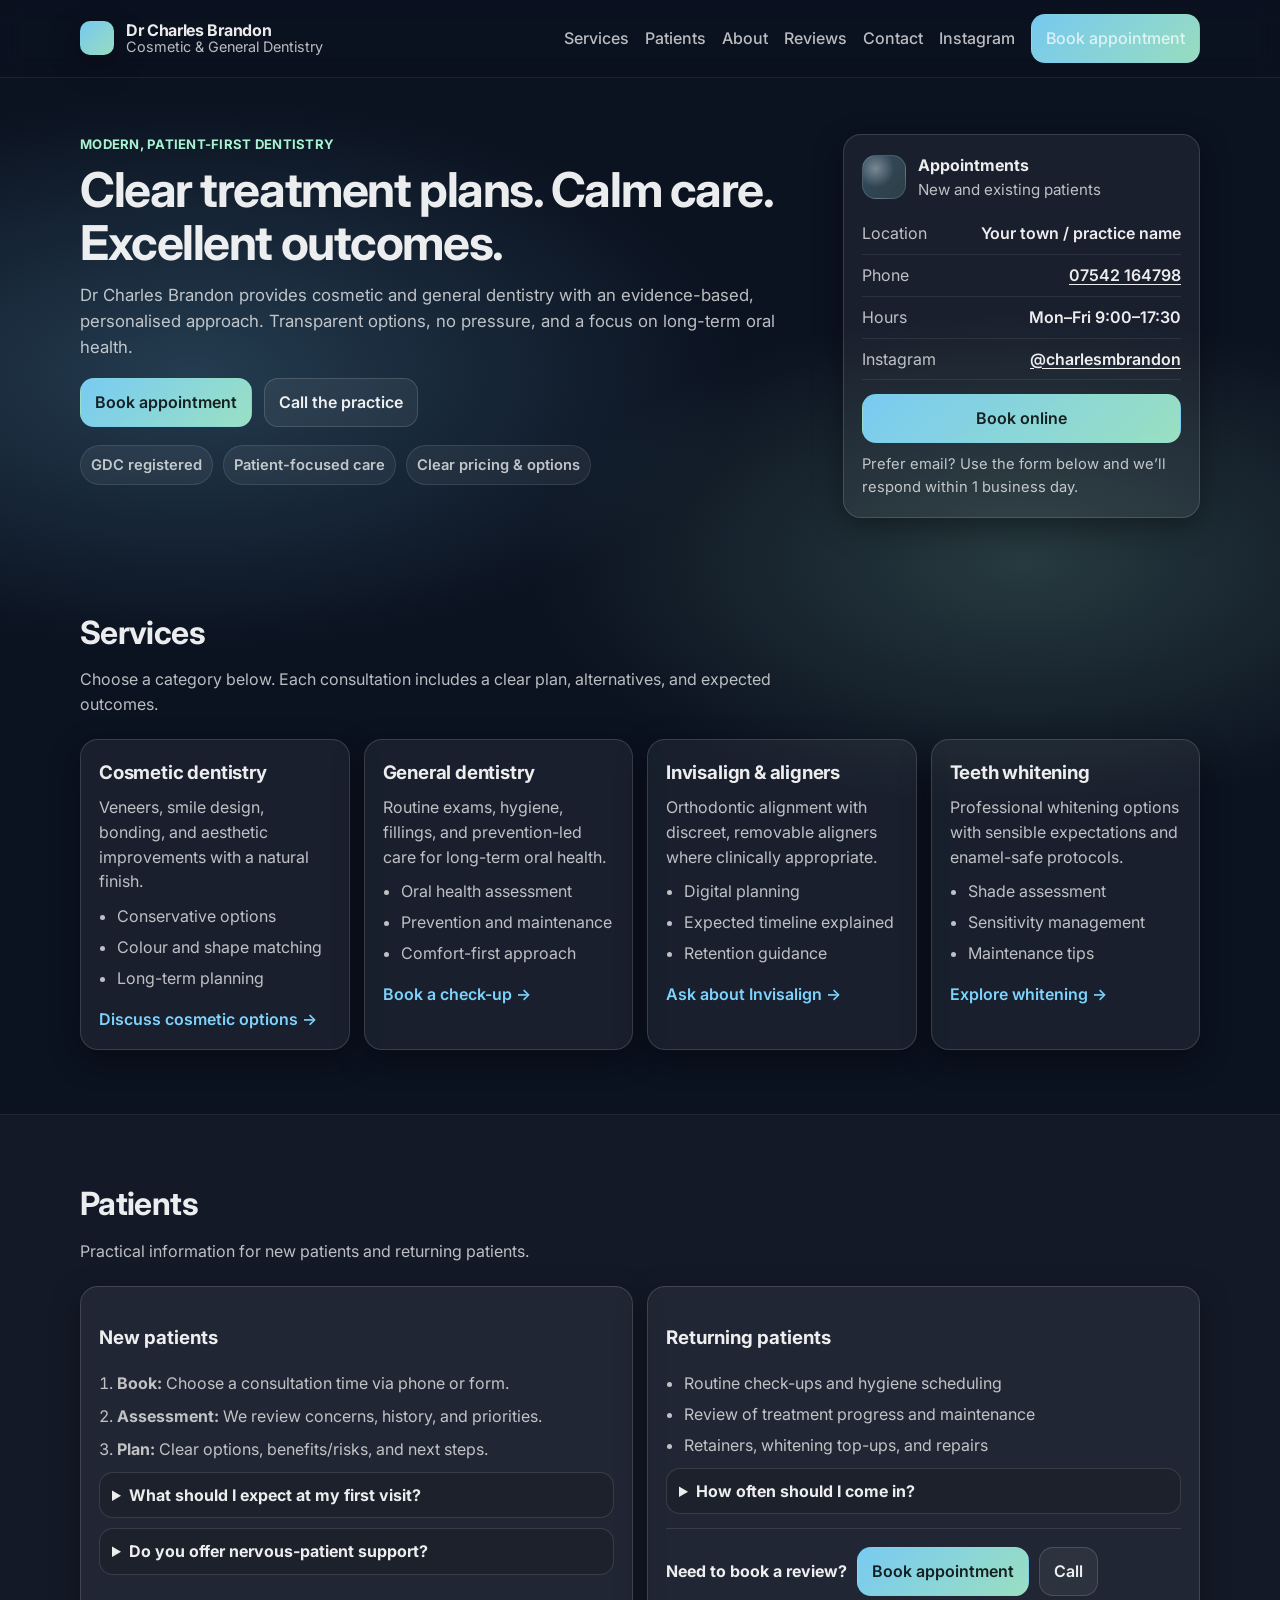
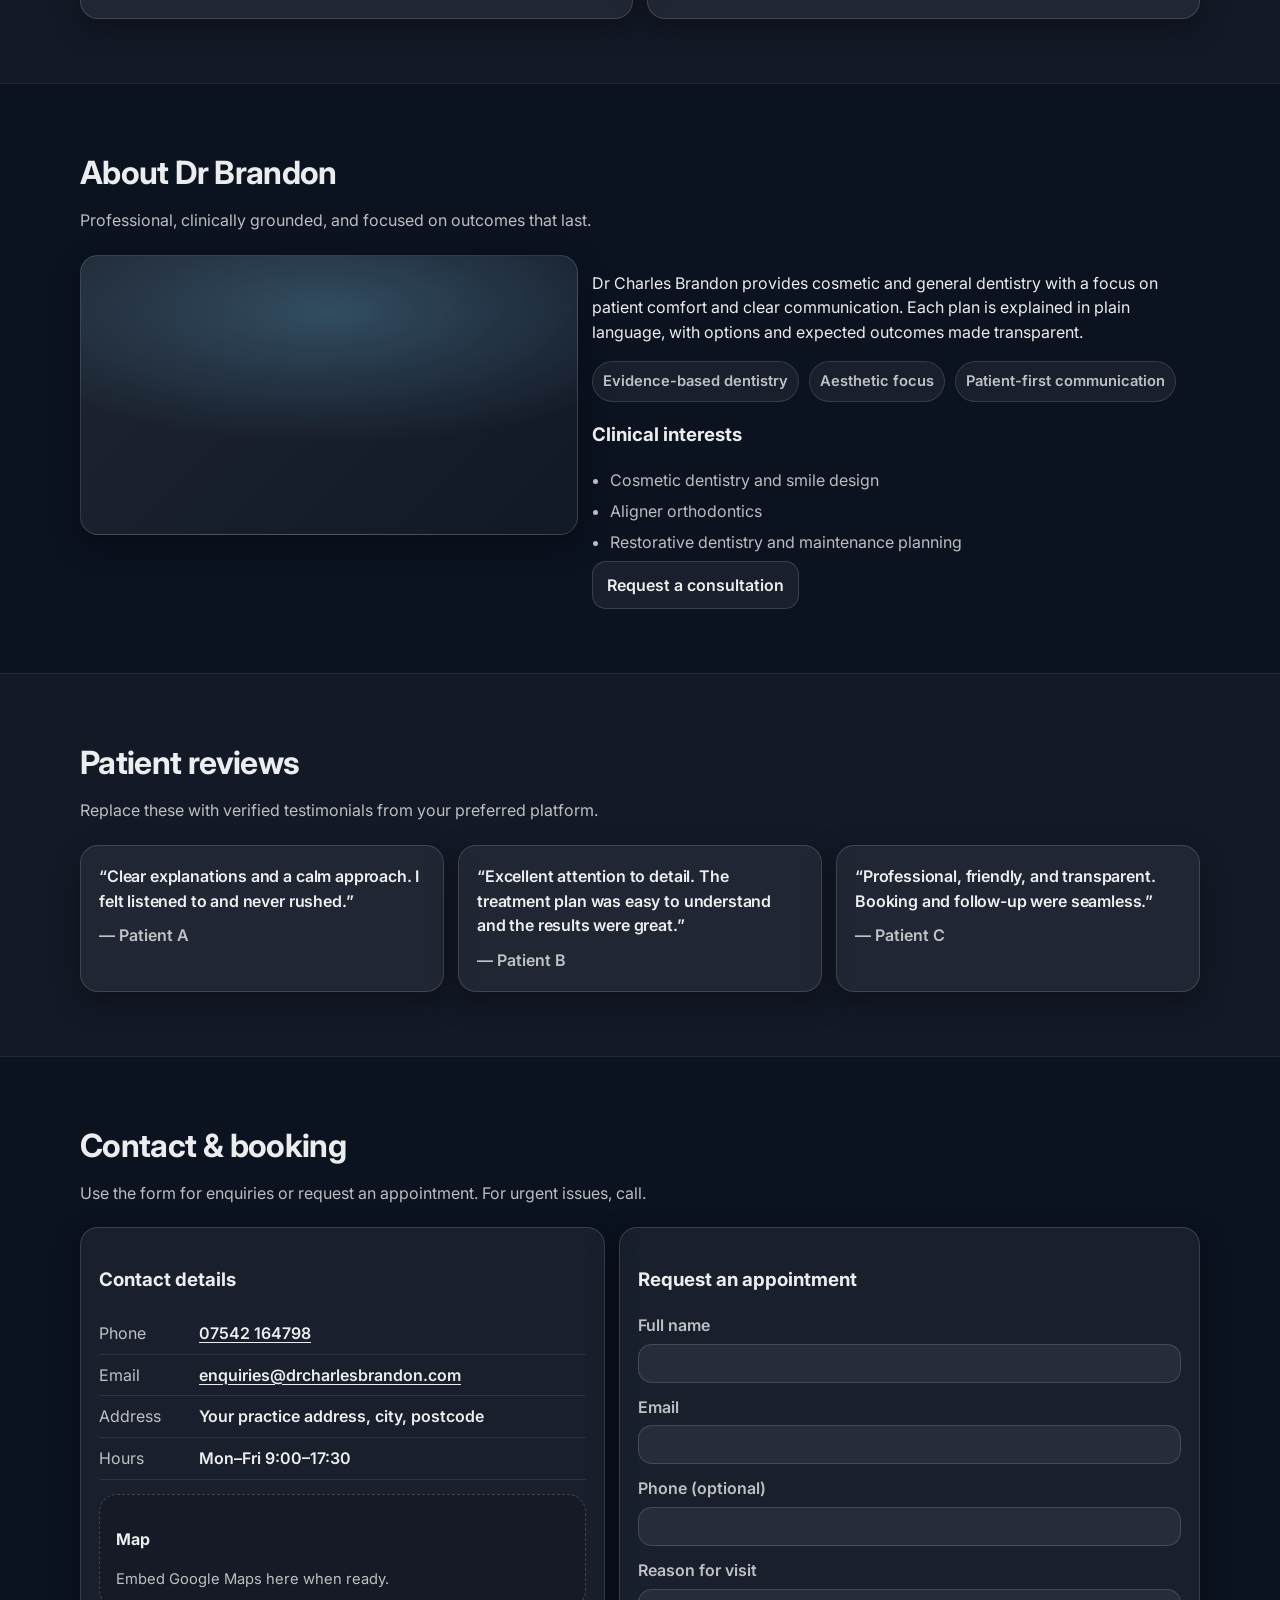
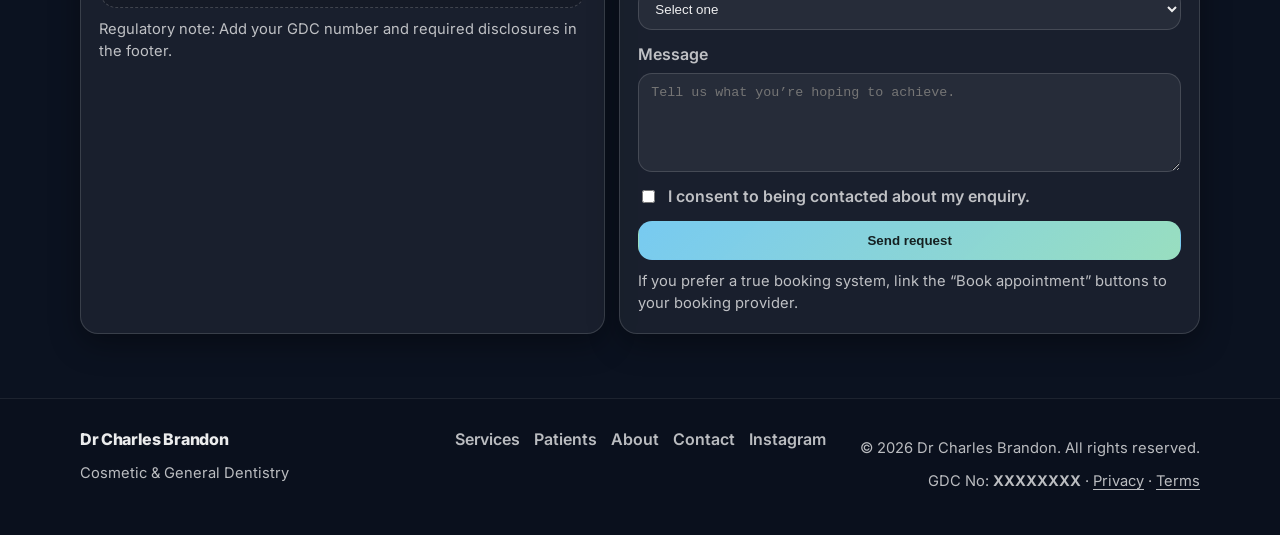
==== index.html @ eb9c47a7 "Add files via upload" ====
<!doctype html>
<html lang="en">
<head>
  <meta charset="utf-8" />
  <meta name="viewport" content="width=device-width,initial-scale=1" />
  <meta name="description" content="Dr Charles Brandon — Cosmetic & General Dentistry. Patient-focused care, clear treatment plans, and modern dentistry." />
  <title>Dr Charles Brandon | Cosmetic & General Dentistry</title>

  <meta property="og:title" content="Dr Charles Brandon | Cosmetic & General Dentistry" />
  <meta property="og:description" content="Patient-focused care, clear treatment plans, and modern dentistry." />
  <meta property="og:type" content="website" />

  <link rel="preconnect" href="https://fonts.googleapis.com">
  <link rel="preconnect" href="https://fonts.gstatic.com" crossorigin>
  <link href="https://fonts.googleapis.com/css2?family=Inter:wght@400;500;600;700&display=swap" rel="stylesheet">

  <link rel="stylesheet" href="styles.css" />
  <script defer src="script.js"></script>

  <!-- Schema: Update details (address, phone, etc.) -->
  <script type="application/ld+json">
  {
    "@context": "https://schema.org",
    "@type": "Dentist",
    "name": "Dr Charles Brandon",
    "url": "https://drcharlesbrandon.com/",
    "telephone": "+447542164798",
    "address": {
      "@type": "PostalAddress",
      "streetAddress": "Your Street Address",
      "addressLocality": "Your Town/City",
      "postalCode": "Your Postcode",
      "addressCountry": "GB"
    },
    "areaServed": "United Kingdom",
    "medicalSpecialty": "Dentistry"
  }
  </script>
</head>

<body>
  <a class="skip-link" href="#main">Skip to content</a>

  <header class="site-header" data-header>
    <div class="container header-inner">
      <a class="brand" href="#top" aria-label="Dr Charles Brandon homepage">
        <span class="brand-mark" aria-hidden="true"></span>
        <span class="brand-text">
          <span class="brand-name">Dr Charles Brandon</span>
          <span class="brand-sub">Cosmetic & General Dentistry</span>
        </span>
      </a>

      <button class="nav-toggle" type="button" aria-expanded="false" aria-controls="site-nav">
        <span class="sr-only">Open navigation</span>
        <span class="nav-toggle-lines" aria-hidden="true"></span>
      </button>

      <nav id="site-nav" class="site-nav" aria-label="Primary">
        <a href="#services">Services</a>
        <a href="#patients">Patients</a>
        <a href="#about">About</a>
        <a href="#reviews">Reviews</a>
        <a href="#contact">Contact</a>
        <a href="https://www.instagram.com/charlesmbrandon/" target="_blank" rel="noopener">Instagram</a>
        <a class="btn btn-primary" href="#contact" data-cta="book">Book appointment</a>
      </nav>
    </div>
  </header>

  <main id="main">
    <!-- HERO -->
    <section id="top" class="hero">
      <div class="container hero-grid">
        <div class="hero-copy">
          <p class="kicker">Modern, patient-first dentistry</p>
          <h1>Clear treatment plans. Calm care. Excellent outcomes.</h1>
          <p class="lead">
            Dr Charles Brandon provides cosmetic and general dentistry with an evidence-based, personalised approach.
            Transparent options, no pressure, and a focus on long-term oral health.
          </p>

          <div class="hero-actions">
            <a class="btn btn-primary" href="#contact" data-cta="book">Book appointment</a>
            <a class="btn btn-secondary" href="tel:+447542164798" data-cta="call">Call the practice</a>
          </div>

          <ul class="trust-badges" aria-label="Trust signals">
            <li>GDC registered</li>
            <li>Patient-focused care</li>
            <li>Clear pricing & options</li>
          </ul>
        </div>

        <div class="hero-card" aria-label="Quick info card">
          <div class="hero-card-top">
            <div class="avatar" aria-hidden="true"></div>
            <div>
              <p class="hero-card-title">Appointments</p>
              <p class="hero-card-sub">New and existing patients</p>
            </div>
          </div>

          <dl class="quick-info">
            <div>
              <dt>Location</dt>
              <dd>Your town / practice name</dd>
            </div>
            <div>
              <dt>Phone</dt>
              <dd><a href="tel:+447542164798">07542 164798</a></dd>
            </div>
            <div>
              <dt>Hours</dt>
              <dd>Mon–Fri 9:00–17:30</dd>
            </div>
          
              <div>
                <dt>Instagram</dt>
                <dd><a href="https://www.instagram.com/charlesmbrandon/" target="_blank" rel="noopener">@charlesmbrandon</a></dd>
              </div>
            </dl>

          <a class="btn btn-primary btn-block" href="#contact">Book online</a>
          <p class="fineprint">Prefer email? Use the form below and we’ll respond within 1 business day.</p>
        </div>
      </div>
    </section>

    <!-- SERVICES -->
    <section id="services" class="section">
      <div class="container">
        <div class="section-head">
          <h2>Services</h2>
          <p>Choose a category below. Each consultation includes a clear plan, alternatives, and expected outcomes.</p>
        </div>

        <div class="cards-grid">
          <article class="card">
            <h3>Cosmetic dentistry</h3>
            <p>Veneers, smile design, bonding, and aesthetic improvements with a natural finish.</p>
            <ul class="bullets">
              <li>Conservative options</li>
              <li>Colour and shape matching</li>
              <li>Long-term planning</li>
            </ul>
            <a class="text-link" href="#contact">Discuss cosmetic options →</a>
          </article>

          <article class="card">
            <h3>General dentistry</h3>
            <p>Routine exams, hygiene, fillings, and prevention-led care for long-term oral health.</p>
            <ul class="bullets">
              <li>Oral health assessment</li>
              <li>Prevention and maintenance</li>
              <li>Comfort-first approach</li>
            </ul>
            <a class="text-link" href="#contact">Book a check-up →</a>
          </article>

          <article class="card">
            <h3>Invisalign & aligners</h3>
            <p>Orthodontic alignment with discreet, removable aligners where clinically appropriate.</p>
            <ul class="bullets">
              <li>Digital planning</li>
              <li>Expected timeline explained</li>
              <li>Retention guidance</li>
            </ul>
            <a class="text-link" href="#contact">Ask about Invisalign →</a>
          </article>

          <article class="card">
            <h3>Teeth whitening</h3>
            <p>Professional whitening options with sensible expectations and enamel-safe protocols.</p>
            <ul class="bullets">
              <li>Shade assessment</li>
              <li>Sensitivity management</li>
              <li>Maintenance tips</li>
            </ul>
            <a class="text-link" href="#contact">Explore whitening →</a>
          </article>
        </div>
      </div>
    </section>

    <!-- PATIENTS -->
    <section id="patients" class="section section-alt">
      <div class="container">
        <div class="section-head">
          <h2>Patients</h2>
          <p>Practical information for new patients and returning patients.</p>
        </div>

        <div class="two-col">
          <div class="panel">
            <h3>New patients</h3>
            <ol class="steps">
              <li><strong>Book:</strong> Choose a consultation time via phone or form.</li>
              <li><strong>Assessment:</strong> We review concerns, history, and priorities.</li>
              <li><strong>Plan:</strong> Clear options, benefits/risks, and next steps.</li>
            </ol>

            <details class="faq">
              <summary>What should I expect at my first visit?</summary>
              <p>
                A calm, structured consultation. We’ll discuss your goals, examine oral health, and recommend options.
                You’ll leave with a clear plan and cost estimates.
              </p>
            </details>

            <details class="faq">
              <summary>Do you offer nervous-patient support?</summary>
              <p>
                Yes. We can plan for comfort, explain each step, and go at your pace.
                Please mention any anxiety when booking so we can accommodate.
              </p>
            </details>
          </div>

          <div class="panel">
            <h3>Returning patients</h3>
            <ul class="bullets">
              <li>Routine check-ups and hygiene scheduling</li>
              <li>Review of treatment progress and maintenance</li>
              <li>Retainers, whitening top-ups, and repairs</li>
            </ul>

            <details class="faq">
              <summary>How often should I come in?</summary>
              <p>
                Most patients benefit from check-ups every 6–12 months. Hygiene frequency varies by risk factors and
                gum health—your clinician will advise.
              </p>
            </details>

            <div class="cta-box">
              <p><strong>Need to book a review?</strong></p>
              <a class="btn btn-primary" href="#contact">Book appointment</a>
              <a class="btn btn-secondary" href="tel:+447542164798">Call</a>
            </div>
          </div>
        </div>
      </div>
    </section>

    <!-- ABOUT -->
    <section id="about" class="section">
      <div class="container">
        <div class="section-head">
          <h2>About Dr Brandon</h2>
          <p>Professional, clinically grounded, and focused on outcomes that last.</p>
        </div>

        <div class="about-grid">
          <div class="about-photo" role="img" aria-label="Portrait placeholder for Dr Charles Brandon"></div>

          <div class="about-copy">
            <p>
              Dr Charles Brandon provides cosmetic and general dentistry with a focus on patient comfort and clear communication.
              Each plan is explained in plain language, with options and expected outcomes made transparent.
            </p>

            <div class="pill-row" aria-label="Highlights">
              <span class="pill">Evidence-based dentistry</span>
              <span class="pill">Aesthetic focus</span>
              <span class="pill">Patient-first communication</span>
            </div>

            <h3>Clinical interests</h3>
            <ul class="bullets">
              <li>Cosmetic dentistry and smile design</li>
              <li>Aligner orthodontics</li>
              <li>Restorative dentistry and maintenance planning</li>
            </ul>

            <a class="btn btn-secondary" href="#contact">Request a consultation</a>
          </div>
        </div>
      </div>
    </section>

    <!-- REVIEWS -->
    <section id="reviews" class="section section-alt">
      <div class="container">
        <div class="section-head">
          <h2>Patient reviews</h2>
          <p>Replace these with verified testimonials from your preferred platform.</p>
        </div>

        <div class="quotes-grid">
          <figure class="quote">
            <blockquote>
              “Clear explanations and a calm approach. I felt listened to and never rushed.”
            </blockquote>
            <figcaption>— Patient A</figcaption>
          </figure>

          <figure class="quote">
            <blockquote>
              “Excellent attention to detail. The treatment plan was easy to understand and the results were great.”
            </blockquote>
            <figcaption>— Patient B</figcaption>
          </figure>

          <figure class="quote">
            <blockquote>
              “Professional, friendly, and transparent. Booking and follow-up were seamless.”
            </blockquote>
            <figcaption>— Patient C</figcaption>
          </figure>
        </div>
      </div>
    </section>

    <!-- CONTACT -->
    <section id="contact" class="section">
      <div class="container">
        <div class="section-head">
          <h2>Contact & booking</h2>
          <p>Use the form for enquiries or request an appointment. For urgent issues, call.</p>
        </div>

        <div class="contact-grid">
          <div class="panel">
            <h3>Contact details</h3>
            <dl class="contact-dl">
              <div>
                <dt>Phone</dt>
                <dd><a href="tel:+447542164798">07542 164798</a></dd>
              </div>
              <div>
                <dt>Email</dt>
                <dd><a href="mailto:enquiries@drcharlesbrandon.com">enquiries@drcharlesbrandon.com</a></dd>
              </div>
              <div>
                <dt>Address</dt>
                <dd>Your practice address, city, postcode</dd>
              </div>
              <div>
                <dt>Hours</dt>
                <dd>Mon–Fri 9:00–17:30</dd>
              </div>
            </dl>

            <div class="map-placeholder" role="img" aria-label="Map placeholder">
              <p><strong>Map</strong></p>
              <p class="fineprint">Embed Google Maps here when ready.</p>
            </div>

            <p class="fineprint">
              Regulatory note: Add your GDC number and required disclosures in the footer.
            </p>
          </div>

          <div class="panel">
            <h3>Request an appointment</h3>

            <!-- Replace action="#" with Formspree/Netlify endpoint to enable submissions -->
            <form id="contactForm" class="form" method="post" action="#">
              <div class="form-row">
                <label for="name">Full name</label>
                <input id="name" name="name" type="text" autocomplete="name" required />
              </div>

              <div class="form-row">
                <label for="email">Email</label>
                <input id="email" name="email" type="email" autocomplete="email" required />
              </div>

              <div class="form-row">
                <label for="phone">Phone (optional)</label>
                <input id="phone" name="phone" type="tel" autocomplete="tel" />
              </div>

              <div class="form-row">
                <label for="reason">Reason for visit</label>
                <select id="reason" name="reason" required>
                  <option value="" selected disabled>Select one</option>
                  <option>Check-up</option>
                  <option>Cosmetic consultation</option>
                  <option>Whitening</option>
                  <option>Invisalign / aligners</option>
                  <option>Other</option>
                </select>
              </div>

              <div class="form-row">
                <label for="message">Message</label>
                <textarea id="message" name="message" rows="5" placeholder="Tell us what you’re hoping to achieve." required></textarea>
              </div>

              <div class="form-row form-row-inline">
                <input id="consent" name="consent" type="checkbox" required />
                <label for="consent">I consent to being contacted about my enquiry.</label>
              </div>

              <button class="btn btn-primary btn-block" type="submit">Send request</button>

              <p class="fineprint" id="formStatus" role="status" aria-live="polite"></p>
            </form>

            <p class="fineprint">
              If you prefer a true booking system, link the “Book appointment” buttons to your booking provider.
            </p>
          </div>
        </div>
      </div>
    </section>

    <!-- FOOTER -->
    <footer class="site-footer">
      <div class="container footer-inner">
        <div>
          <p class="footer-brand">Dr Charles Brandon</p>
          <p class="fineprint">Cosmetic & General Dentistry</p>
        </div>

        <div class="footer-links">
          <a href="#services">Services</a>
          <a href="#patients">Patients</a>
          <a href="#about">About</a>
          <a href="#contact">Contact</a>
        <a href="https://www.instagram.com/charlesmbrandon/" target="_blank" rel="noopener">Instagram</a>
        </div>

        <div class="footer-legal">
          <p class="fineprint">
            © <span id="year"></span> Dr Charles Brandon. All rights reserved.
          </p>
          <p class="fineprint">
            GDC No: <strong>XXXXXXXX</strong> · <a href="#" aria-label="Privacy policy (placeholder link)">Privacy</a> ·
            <a href="#" aria-label="Terms (placeholder link)">Terms</a>
          </p>
        </div>
      </div>
    </footer>
  </main>
</body>
</html>
---- styles.css ----
:root{
  --bg: #0b1220;
  --panel: rgba(255,255,255,0.06);
  --panel-2: rgba(255,255,255,0.08);
  --text: rgba(255,255,255,0.92);
  --muted: rgba(255,255,255,0.72);
  --border: rgba(255,255,255,0.14);

  --accent: #7dd3fc;
  --accent-2: #a7f3d0;

  --shadow: 0 10px 30px rgba(0,0,0,0.35);
  --radius: 18px;
  --max: 1120px;
}

*{ box-sizing:border-box; }
html{ scroll-behavior:smooth; }
body{
  margin:0;
  font-family: Inter, system-ui, -apple-system, Segoe UI, Roboto, Arial, sans-serif;
  background:
    radial-gradient(1000px 500px at 15% 10%, rgba(125,211,252,0.22), transparent 55%),
    radial-gradient(900px 450px at 80% 15%, rgba(167,243,208,0.18), transparent 55%),
    var(--bg);
  color:var(--text);
  line-height:1.55;
}

a{ color:inherit; text-underline-offset: 3px; }
a:hover{ text-decoration-thickness: 2px; }

.container{
  width: min(var(--max), calc(100% - 40px));
  margin: 0 auto;
}

.skip-link{
  position:absolute;
  left:-999px;
  top: 10px;
  background:#fff;
  color:#000;
  padding:10px 14px;
  border-radius:10px;
  z-index:9999;
}
.skip-link:focus{ left: 10px; }

.sr-only{
  position:absolute;
  width:1px;height:1px;
  padding:0;margin:-1px;
  overflow:hidden;
  clip:rect(0,0,0,0);
  border:0;
}

/* Header */
.site-header{
  position: sticky;
  top: 0;
  z-index: 1000;
  backdrop-filter: blur(10px);
  background: rgba(11,18,32,0.65);
  border-bottom: 1px solid rgba(255,255,255,0.08);
}
.header-inner{
  display:flex;
  align-items:center;
  justify-content:space-between;
  padding: 14px 0;
  gap: 14px;
}

.brand{
  display:flex;
  gap: 12px;
  text-decoration:none;
  align-items:center;
}
.brand-mark{
  width: 34px; height: 34px;
  border-radius: 10px;
  background: linear-gradient(135deg, rgba(125,211,252,0.95), rgba(167,243,208,0.9));
  box-shadow: var(--shadow);
}
.brand-text{ display:flex; flex-direction:column; line-height:1.1; }
.brand-name{ font-weight:700; letter-spacing:-0.02em; }
.brand-sub{ color: var(--muted); font-size: 0.9rem; }

.site-nav{
  display:flex;
  align-items:center;
  gap: 16px;
}
.site-nav a{
  text-decoration:none;
  color: var(--muted);
  font-weight:500;
}
.site-nav a:hover{ color: var(--text); }

.nav-toggle{
  display:none;
  border: 1px solid rgba(255,255,255,0.14);
  background: rgba(255,255,255,0.06);
  border-radius: 12px;
  padding: 10px 12px;
  cursor:pointer;
}
.nav-toggle-lines{
  display:block;
  width: 18px;
  height: 12px;
  position: relative;
}
.nav-toggle-lines::before,
.nav-toggle-lines::after{
  content:"";
  position:absolute;
  left:0; right:0;
  height:2px;
  background: rgba(255,255,255,0.82);
  border-radius: 2px;
}
.nav-toggle-lines::before{ top:0; }
.nav-toggle-lines::after{ bottom:0; }

/* Buttons */
.btn{
  display:inline-flex;
  align-items:center;
  justify-content:center;
  gap: 10px;
  border-radius: 14px;
  padding: 11px 14px;
  border: 1px solid rgba(255,255,255,0.14);
  text-decoration:none;
  font-weight:600;
  cursor:pointer;
  transition: transform .05s ease, background .15s ease, border-color .15s ease;
  user-select:none;
}
.btn:active{ transform: translateY(1px); }
.btn-primary{
  background: linear-gradient(135deg, rgba(125,211,252,0.95), rgba(167,243,208,0.9));
  color: rgba(0,0,0,0.85);
  border-color: transparent;
}
.btn-primary:hover{ filter: brightness(1.03); }
.btn-secondary{
  background: rgba(255,255,255,0.06);
  color: var(--text);
}
.btn-secondary:hover{ background: rgba(255,255,255,0.10); }
.btn-block{ width:100%; }

.text-link{
  display:inline-block;
  margin-top: 10px;
  color: var(--accent);
  text-decoration:none;
  font-weight:600;
}
.text-link:hover{ text-decoration: underline; }

/* Sections */
.section{
  padding: 64px 0;
}
.section-alt{
  background: rgba(255,255,255,0.03);
  border-top: 1px solid rgba(255,255,255,0.06);
  border-bottom: 1px solid rgba(255,255,255,0.06);
}
.section-head{
  max-width: 720px;
  margin-bottom: 22px;
}
.section-head h2{
  margin: 0 0 10px 0;
  font-size: clamp(1.5rem, 1.2rem + 1vw, 2.1rem);
  letter-spacing: -0.02em;
}
.section-head p{
  margin: 0;
  color: var(--muted);
}

/* Hero */
.hero{ padding: 56px 0 26px; }
.hero-grid{
  display:grid;
  grid-template-columns: 1.35fr 0.65fr;
  gap: 22px;
  align-items: start;
}
.kicker{
  color: var(--accent-2);
  font-weight: 700;
  letter-spacing: 0.02em;
  text-transform: uppercase;
  font-size: 0.82rem;
  margin: 0 0 10px;
}
.hero-copy h1{
  margin: 0 0 12px;
  font-size: clamp(2rem, 1.4rem + 2vw, 3rem);
  line-height: 1.1;
  letter-spacing: -0.03em;
}
.lead{
  margin: 0 0 18px;
  color: var(--muted);
  font-size: 1.05rem;
}
.hero-actions{
  display:flex;
  gap: 12px;
  flex-wrap:wrap;
  margin: 16px 0 18px;
}
.trust-badges{
  list-style:none;
  padding:0;
  margin: 16px 0 0;
  display:flex;
  gap: 10px;
  flex-wrap:wrap;
}
.trust-badges li{
  background: rgba(255,255,255,0.06);
  border: 1px solid rgba(255,255,255,0.10);
  padding: 8px 10px;
  border-radius: 999px;
  color: var(--muted);
  font-weight: 600;
  font-size: 0.92rem;
}

.hero-card{
  background: rgba(255,255,255,0.06);
  border: 1px solid rgba(255,255,255,0.14);
  border-radius: var(--radius);
  padding: 18px;
  box-shadow: var(--shadow);
}
.hero-card-top{
  display:flex;
  gap: 12px;
  align-items:center;
  margin-bottom: 12px;
}
.avatar{
  width: 44px; height: 44px;
  border-radius: 14px;
  background:
    radial-gradient(circle at 30% 30%, rgba(255,255,255,0.35), transparent 45%),
    linear-gradient(135deg, rgba(125,211,252,0.25), rgba(167,243,208,0.15));
  border: 1px solid rgba(255,255,255,0.14);
}
.hero-card-title{ margin:0; font-weight: 700; }
.hero-card-sub{ margin:0; color: var(--muted); font-size: 0.95rem; }

.quick-info{
  margin: 0 0 14px;
}
.quick-info > div{
  display:flex;
  align-items:baseline;
  justify-content:space-between;
  gap: 10px;
  padding: 8px 0;
  border-bottom: 1px solid rgba(255,255,255,0.08);
}
.quick-info dt{ color: var(--muted); }
.quick-info dd{ margin:0; font-weight: 600; }
.fineprint{ color: var(--muted); font-size: 0.92rem; margin: 10px 0 0; }

/* Cards */
.cards-grid{
  display:grid;
  grid-template-columns: repeat(4, 1fr);
  gap: 14px;
}
.card{
  background: rgba(255,255,255,0.06);
  border: 1px solid rgba(255,255,255,0.14);
  border-radius: var(--radius);
  padding: 18px;
  box-shadow: var(--shadow);
}
.card h3{ margin: 0 0 8px; letter-spacing:-0.01em; }
.card p{ margin:0 0 10px; color: var(--muted); }

.bullets{
  margin: 0;
  padding-left: 18px;
  color: var(--muted);
}
.bullets li{ margin: 6px 0; }

/* Two column panels */
.two-col{
  display:grid;
  grid-template-columns: 1fr 1fr;
  gap: 14px;
}
.panel{
  background: rgba(255,255,255,0.06);
  border: 1px solid rgba(255,255,255,0.14);
  border-radius: var(--radius);
  padding: 18px;
  box-shadow: var(--shadow);
}
.steps{
  margin: 0;
  padding-left: 18px;
  color: var(--muted);
}
.steps li{ margin: 8px 0; }

.faq{
  margin-top: 10px;
  border: 1px solid rgba(255,255,255,0.12);
  border-radius: 14px;
  padding: 10px 12px;
  background: rgba(0,0,0,0.12);
}
.faq summary{
  cursor:pointer;
  font-weight: 700;
}
.faq p{
  margin: 10px 0 0;
  color: var(--muted);
}

.cta-box{
  margin-top: 14px;
  display:flex;
  gap: 10px;
  align-items:center;
  flex-wrap:wrap;
  padding-top: 14px;
  border-top: 1px solid rgba(255,255,255,0.10);
}

/* About */
.about-grid{
  display:grid;
  grid-template-columns: 0.9fr 1.1fr;
  gap: 14px;
  align-items:start;
}
.about-photo{
  min-height: 280px;
  border-radius: var(--radius);
  border: 1px solid rgba(255,255,255,0.14);
  background:
    radial-gradient(600px 220px at 50% 20%, rgba(125,211,252,0.25), transparent 60%),
    linear-gradient(135deg, rgba(255,255,255,0.08), rgba(255,255,255,0.03));
  box-shadow: var(--shadow);
}
.pill-row{
  display:flex;
  flex-wrap:wrap;
  gap: 10px;
  margin: 14px 0 16px;
}
.pill{
  padding: 8px 10px;
  border-radius: 999px;
  background: rgba(255,255,255,0.06);
  border: 1px solid rgba(255,255,255,0.12);
  color: var(--muted);
  font-weight: 600;
  font-size: 0.92rem;
}

/* Quotes */
.quotes-grid{
  display:grid;
  grid-template-columns: repeat(3, 1fr);
  gap: 14px;
}
.quote{
  margin:0;
  background: rgba(255,255,255,0.06);
  border: 1px solid rgba(255,255,255,0.14);
  border-radius: var(--radius);
  padding: 18px;
  box-shadow: var(--shadow);
}
.quote blockquote{
  margin: 0 0 10px;
  color: var(--text);
  font-weight: 600;
  letter-spacing: -0.01em;
}
.quote figcaption{
  color: var(--muted);
  font-weight: 600;
}

/* Contact */
.contact-grid{
  display:grid;
  grid-template-columns: 0.95fr 1.05fr;
  gap: 14px;
}
.contact-dl{
  margin: 0 0 14px;
}
.contact-dl > div{
  display:grid;
  grid-template-columns: 90px 1fr;
  gap: 10px;
  padding: 8px 0;
  border-bottom: 1px solid rgba(255,255,255,0.08);
}
.contact-dl dt{ color: var(--muted); }
.contact-dl dd{ margin:0; font-weight: 600; }

.map-placeholder{
  border-radius: var(--radius);
  border: 1px dashed rgba(255,255,255,0.18);
  padding: 16px;
  background: rgba(0,0,0,0.14);
}

.form{ margin-top: 10px; }
.form-row{ display:flex; flex-direction:column; gap: 6px; margin-bottom: 12px; }
label{ font-weight: 600; color: var(--muted); }
input, select, textarea{
  padding: 11px 12px;
  border-radius: 14px;
  border: 1px solid rgba(255,255,255,0.14);
  background: rgba(255,255,255,0.06);
  color: var(--text);
  outline:none;
}
input:focus, select:focus, textarea:focus{
  border-color: rgba(125,211,252,0.65);
  box-shadow: 0 0 0 4px rgba(125,211,252,0.14);
}
.form-row-inline{
  flex-direction:row;
  align-items:center;
  gap: 10px;
}
.form-row-inline label{ margin:0; }

/* Footer */
.site-footer{
  padding: 28px 0 42px;
  border-top: 1px solid rgba(255,255,255,0.08);
  background: rgba(0,0,0,0.10);
}
.footer-inner{
  display:grid;
  grid-template-columns: 1fr auto 1fr;
  gap: 14px;
  align-items:start;
}
.footer-brand{ margin:0; font-weight: 800; letter-spacing: -0.02em; }
.footer-links{
  display:flex;
  gap: 14px;
  flex-wrap:wrap;
  justify-content:center;
}
.footer-links a{
  color: var(--muted);
  text-decoration:none;
  font-weight: 600;
}
.footer-links a:hover{ color: var(--text); }
.footer-legal{
  text-align:right;
}

/* Responsive */
@media (max-width: 980px){
  .cards-grid{ grid-template-columns: repeat(2, 1fr); }
  .quotes-grid{ grid-template-columns: 1fr; }
  .hero-grid{ grid-template-columns: 1fr; }
  .about-grid{ grid-template-columns: 1fr; }
  .contact-grid{ grid-template-columns: 1fr; }
  .footer-inner{ grid-template-columns: 1fr; text-align:left; }
  .footer-legal{ text-align:left; }
  .footer-links{ justify-content:flex-start; }
}

@media (max-width: 760px){
  .nav-toggle{ display:inline-flex; }
  .site-nav{
    position:absolute;
    right: 20px;
    top: 62px;
    width: min(360px, calc(100vw - 40px));
    flex-direction:column;
    align-items:stretch;
    gap: 10px;
    padding: 12px;
    border-radius: 18px;
    background: rgba(11,18,32,0.92);
    border: 1px solid rgba(255,255,255,0.14);
    box-shadow: var(--shadow);
    display:none;
  }
  .site-nav.is-open{ display:flex; }
  .site-nav a{ padding: 10px 10px; border-radius: 12px; }
  .site-nav a:hover{ background: rgba(255,255,255,0.06); }
  .two-col{ grid-template-columns: 1fr; }
}
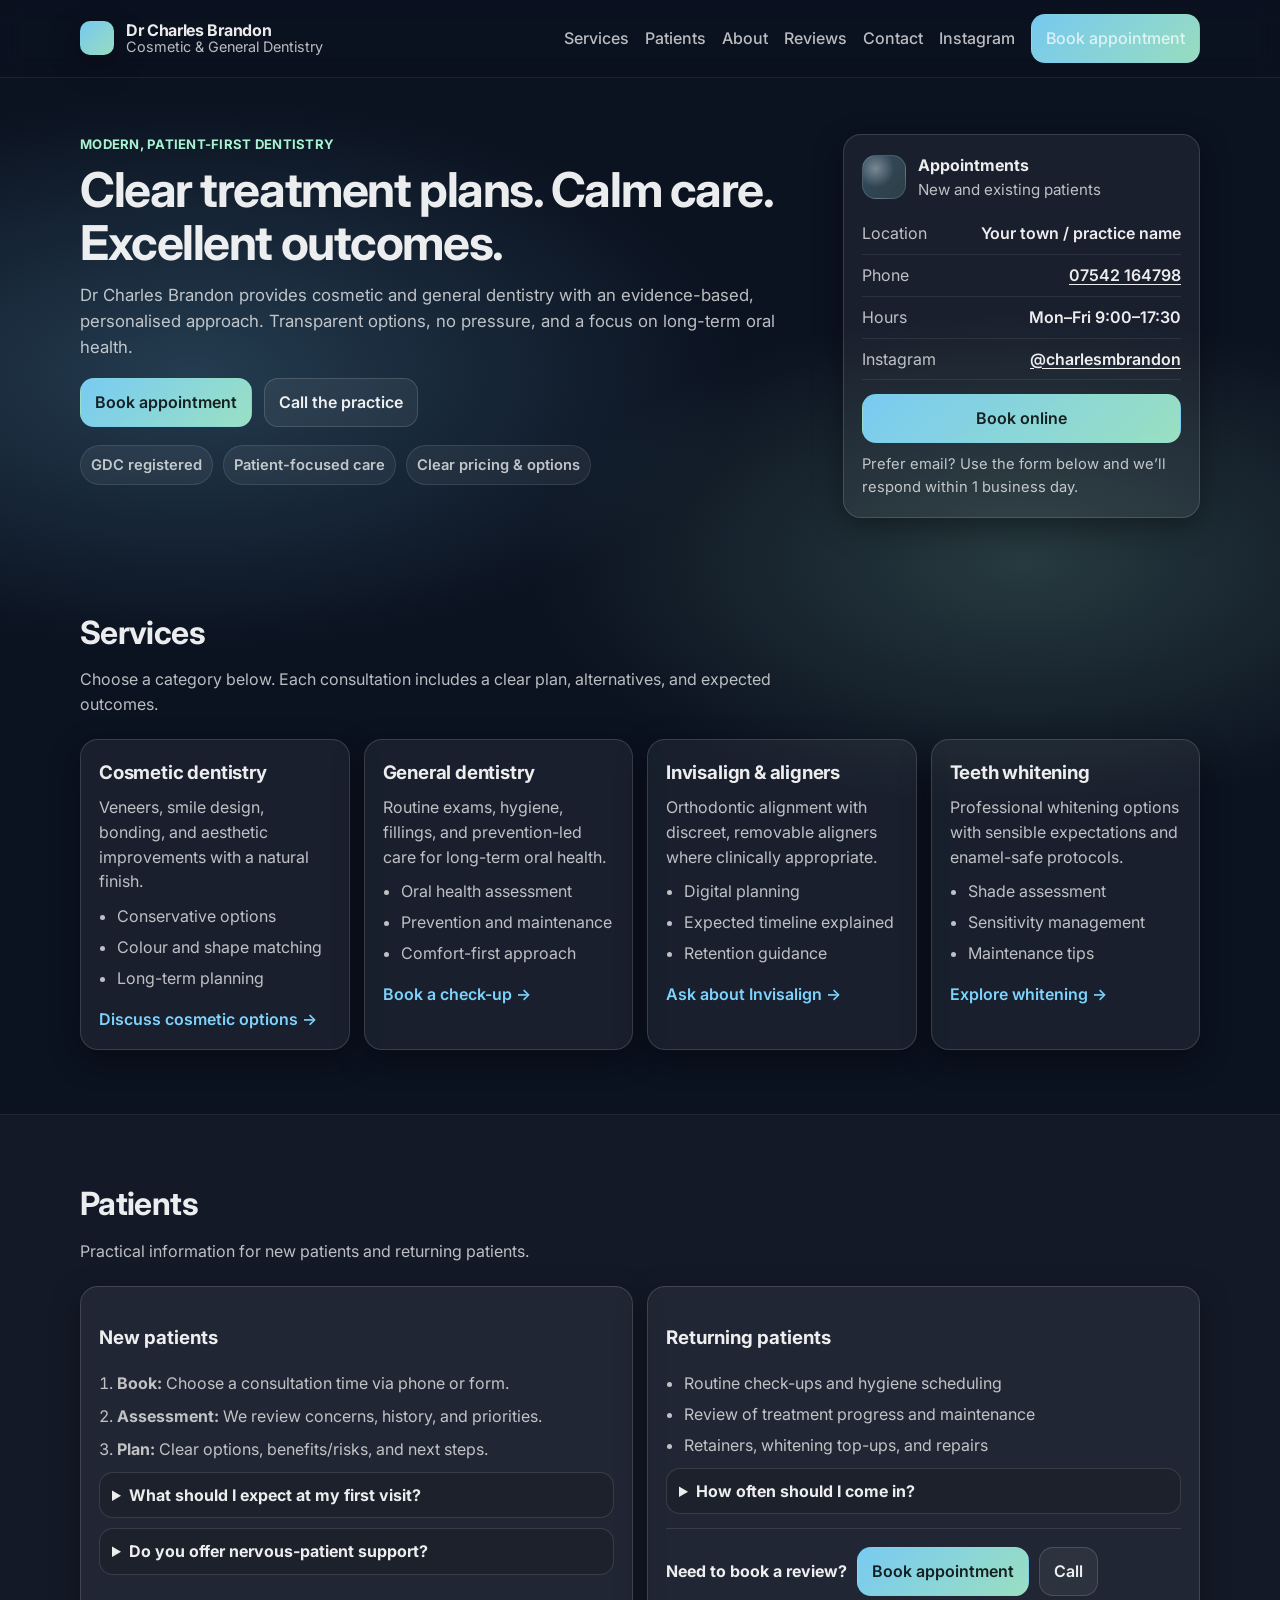
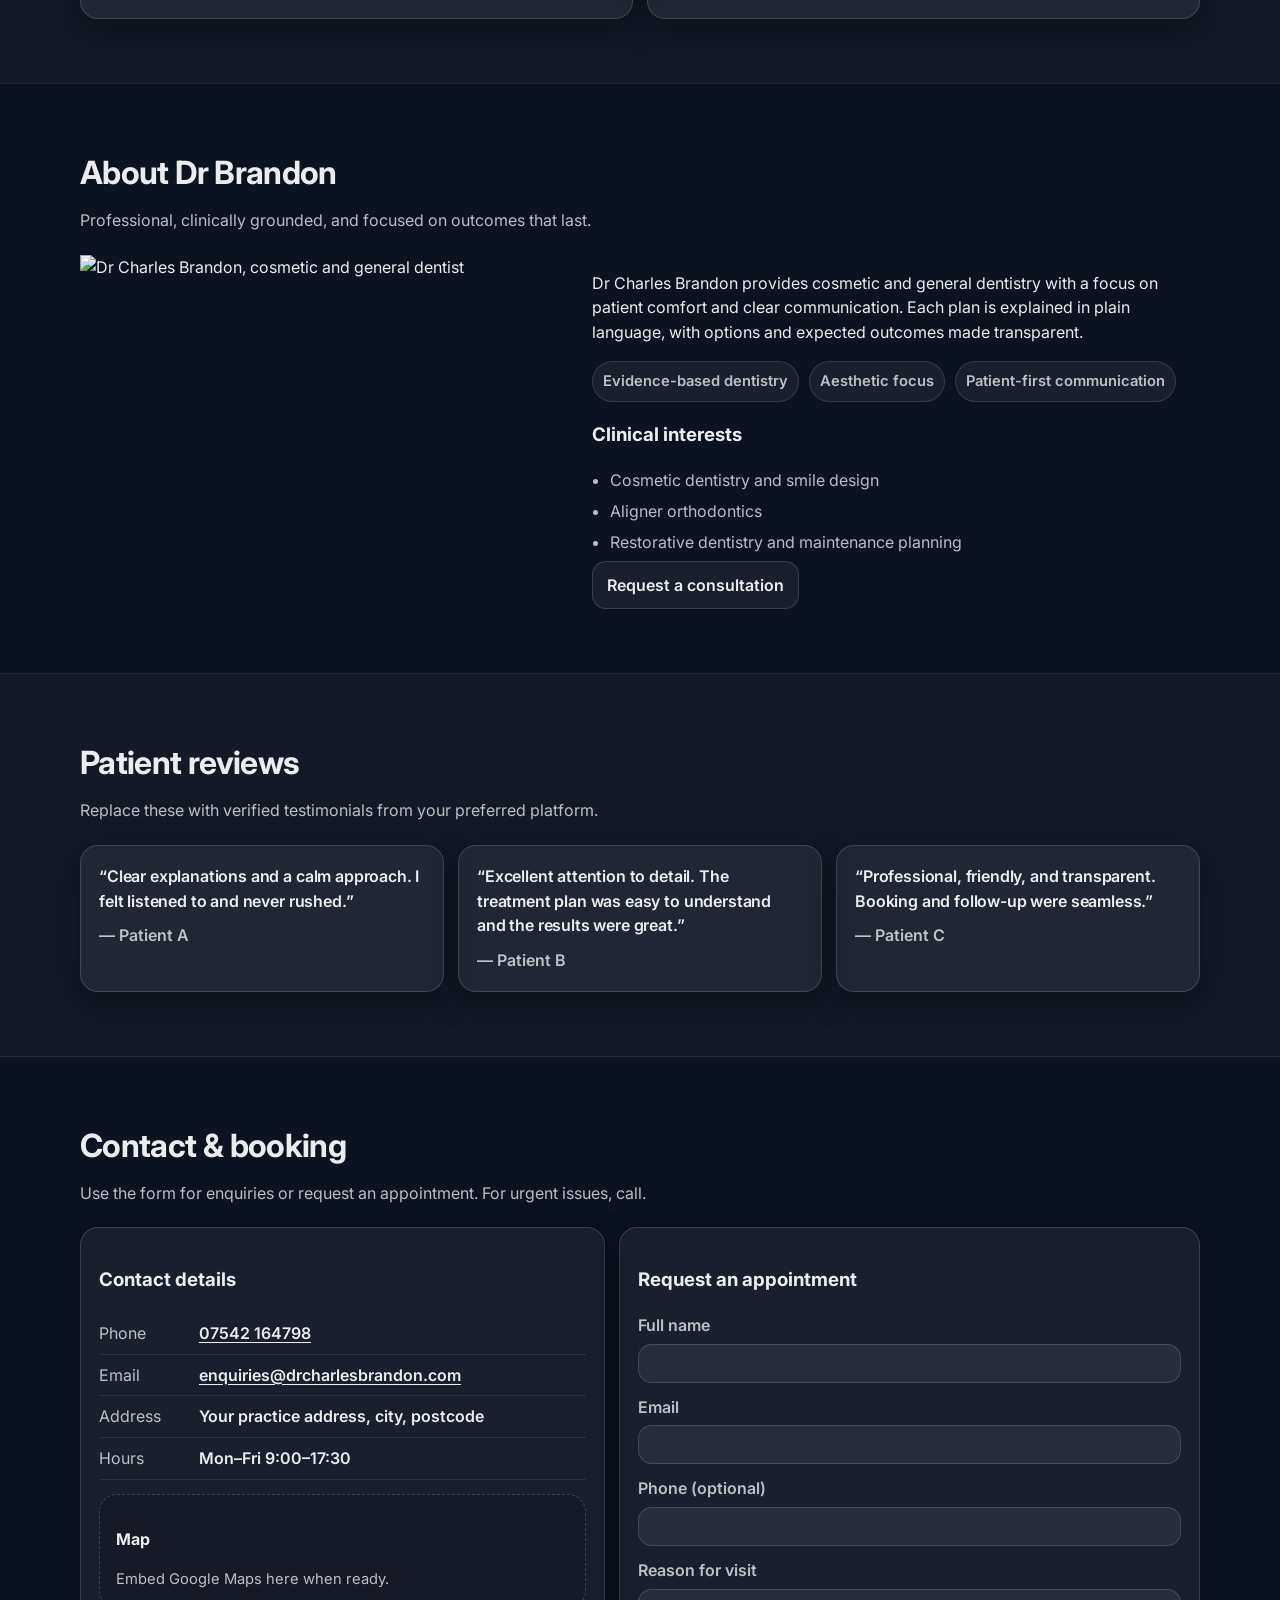
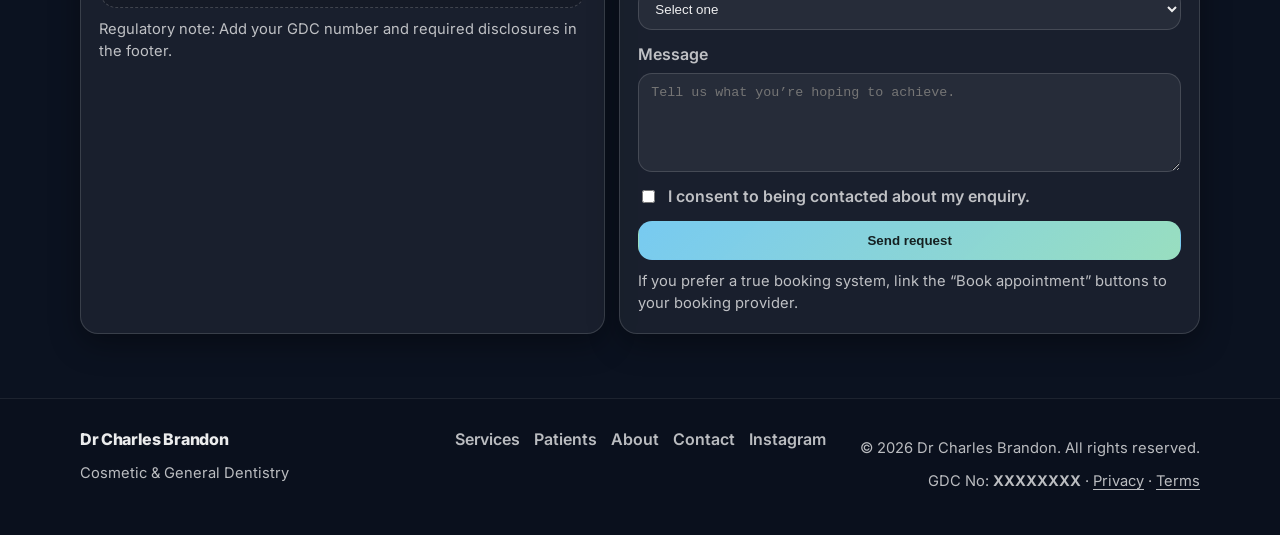
==== commit 745b9e31: "Update index.html" ====
--- a/index.html
+++ b/index.html
@@ -252,7 +252,12 @@
         </div>
 
         <div class="about-grid">
-          <div class="about-photo" role="img" aria-label="Portrait placeholder for Dr Charles Brandon"></div>
+          <img 
+            src="assets/dr-charles-brandon.jpg"
+            alt="Dr Charles Brandon, cosmetic and general dentist"
+            class="about-photo-img"
+          />
+
 
           <div class="about-copy">
             <p>
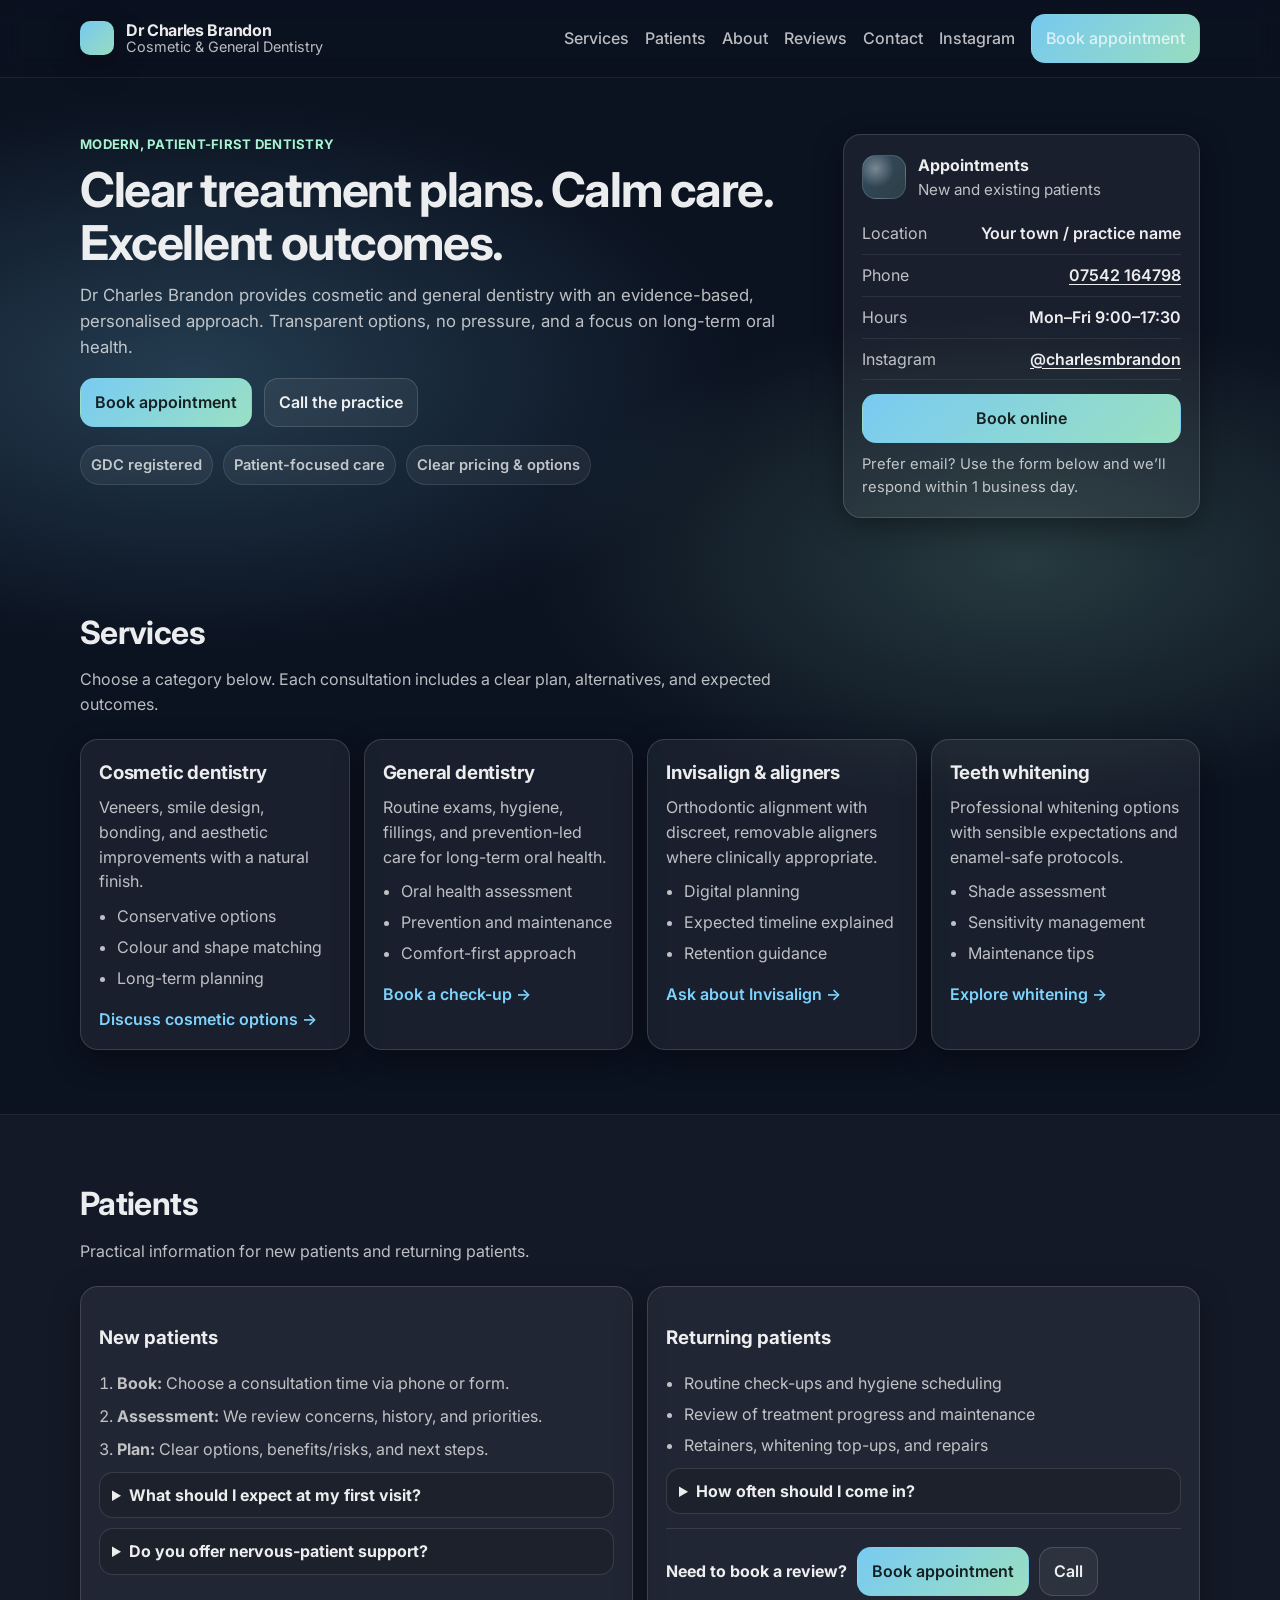
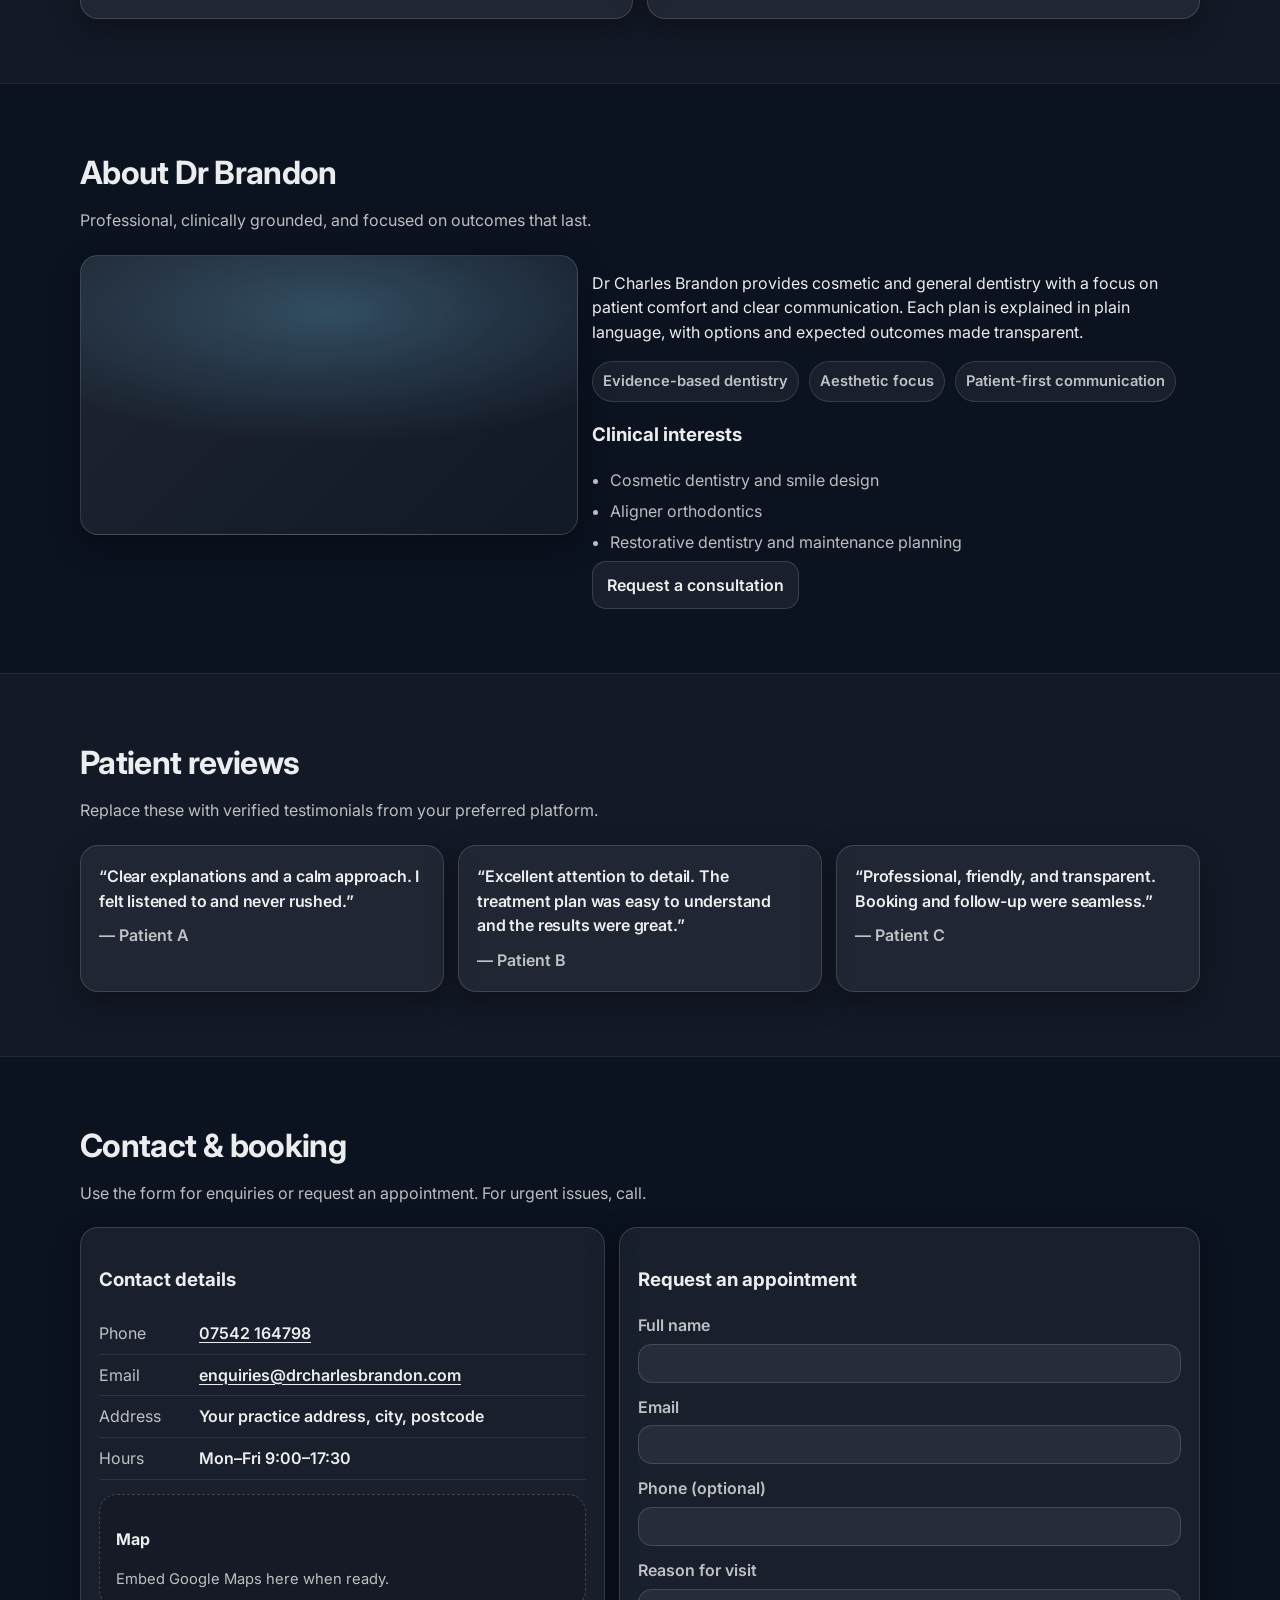
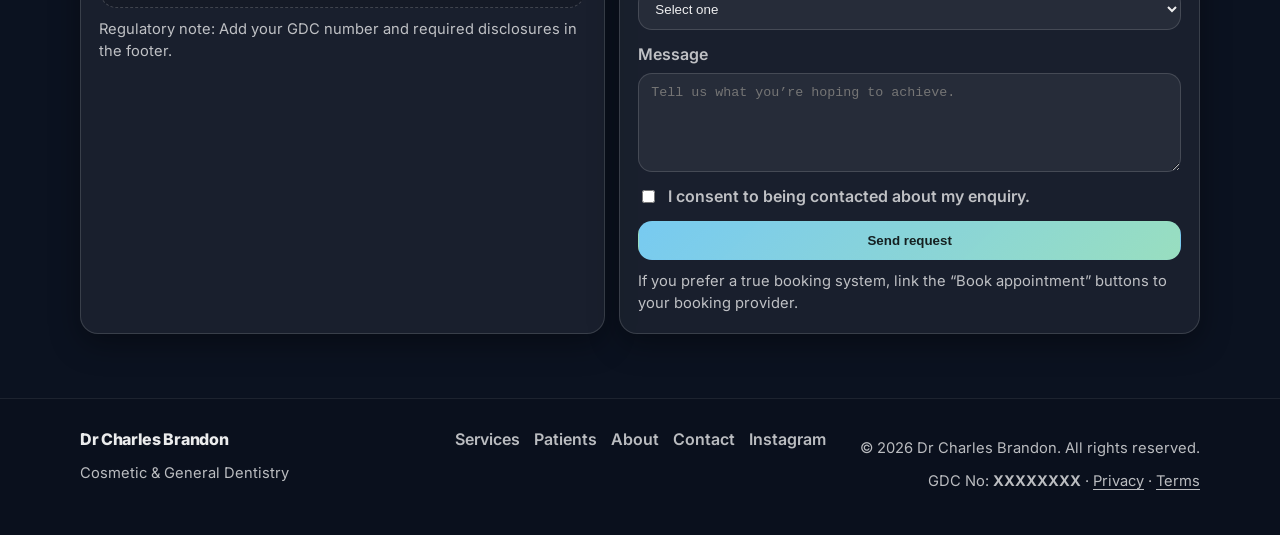
==== commit 8af7b5aa: "Add files via upload" ====
--- a/index.html
+++ b/index.html
@@ -252,12 +252,7 @@
         </div>
 
         <div class="about-grid">
-          <img 
-            src="assets/dr-charles-brandon.jpg"
-            alt="Dr Charles Brandon, cosmetic and general dentist"
-            class="about-photo-img"
-          />
-
+          <div class="about-photo" role="img" aria-label="Portrait placeholder for Dr Charles Brandon"></div>
 
           <div class="about-copy">
             <p>
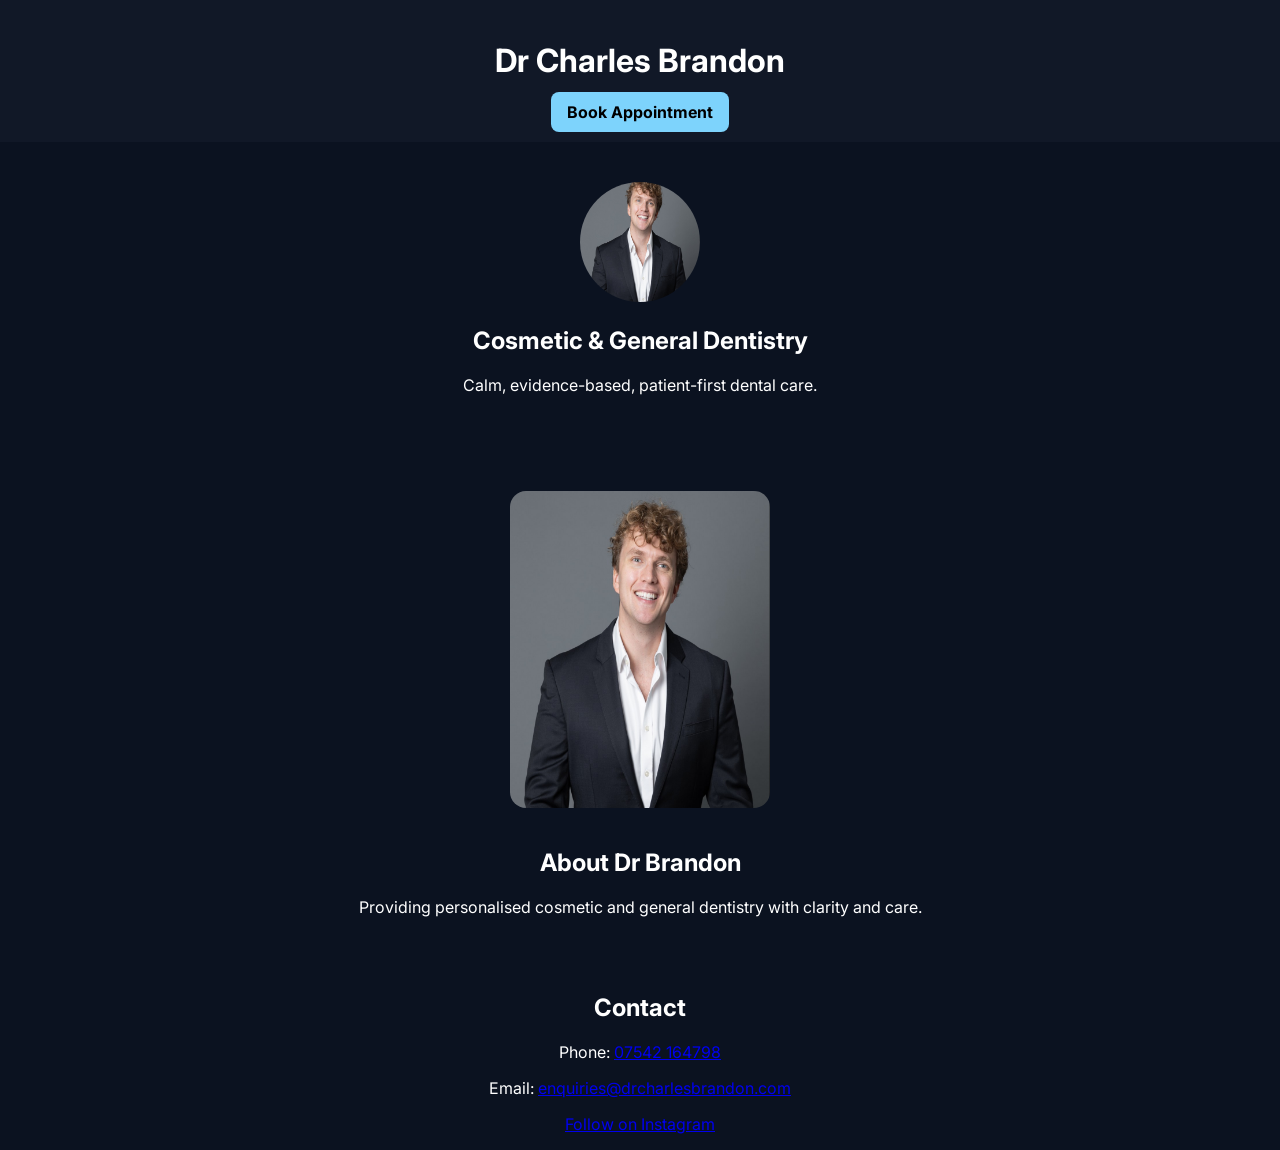
==== commit 2151f844: "Add files via upload" ====
--- a/index.html
+++ b/index.html
@@ -1,439 +1,40 @@
 <!doctype html>
 <html lang="en">
 <head>
-  <meta charset="utf-8" />
-  <meta name="viewport" content="width=device-width,initial-scale=1" />
-  <meta name="description" content="Dr Charles Brandon — Cosmetic & General Dentistry. Patient-focused care, clear treatment plans, and modern dentistry." />
-  <title>Dr Charles Brandon | Cosmetic & General Dentistry</title>
+<meta charset="utf-8">
+<meta name="viewport" content="width=device-width,initial-scale=1">
+<title>Dr Charles Brandon | Cosmetic & General Dentistry</title>
+<link href="https://fonts.googleapis.com/css2?family=Inter:wght@400;600;700&display=swap" rel="stylesheet">
+<link rel="stylesheet" href="styles.css">
+<script defer src="script.js"></script>
+</head>
+<body>
 
-  <meta property="og:title" content="Dr Charles Brandon | Cosmetic & General Dentistry" />
-  <meta property="og:description" content="Patient-focused care, clear treatment plans, and modern dentistry." />
-  <meta property="og:type" content="website" />
+<header class="header">
+  <h1>Dr Charles Brandon</h1>
+  <a class="btn" href="#contact">Book Appointment</a>
+</header>
 
-  <link rel="preconnect" href="https://fonts.googleapis.com">
-  <link rel="preconnect" href="https://fonts.gstatic.com" crossorigin>
-  <link href="https://fonts.googleapis.com/css2?family=Inter:wght@400;500;600;700&display=swap" rel="stylesheet">
+<section class="hero">
+  <img src="assets/dr-charles-brandon.jpg" alt="Dr Charles Brandon" class="hero-avatar">
+  <h2>Cosmetic & General Dentistry</h2>
+  <p>Calm, evidence-based, patient-first dental care.</p>
+</section>
 
-  <link rel="stylesheet" href="styles.css" />
-  <script defer src="script.js"></script>
+<section class="about">
+  <img src="assets/dr-charles-brandon.jpg" alt="Dr Charles Brandon portrait" class="about-photo-img">
+  <div>
+    <h2>About Dr Brandon</h2>
+    <p>Providing personalised cosmetic and general dentistry with clarity and care.</p>
+  </div>
+</section>
 
-  <!-- Schema: Update details (address, phone, etc.) -->
-  <script type="application/ld+json">
-  {
-    "@context": "https://schema.org",
-    "@type": "Dentist",
-    "name": "Dr Charles Brandon",
-    "url": "https://drcharlesbrandon.com/",
-    "telephone": "+447542164798",
-    "address": {
-      "@type": "PostalAddress",
-      "streetAddress": "Your Street Address",
-      "addressLocality": "Your Town/City",
-      "postalCode": "Your Postcode",
-      "addressCountry": "GB"
-    },
-    "areaServed": "United Kingdom",
-    "medicalSpecialty": "Dentistry"
-  }
-  </script>
-</head>
+<section id="contact">
+  <h2>Contact</h2>
+  <p>Phone: <a href="tel:+447542164798">07542 164798</a></p>
+  <p>Email: <a href="mailto:enquiries@drcharlesbrandon.com">enquiries@drcharlesbrandon.com</a></p>
+  <p><a href="https://www.instagram.com/charlesmbrandon/" target="_blank">Follow on Instagram</a></p>
+</section>
 
-<body>
-  <a class="skip-link" href="#main">Skip to content</a>
-
-  <header class="site-header" data-header>
-    <div class="container header-inner">
-      <a class="brand" href="#top" aria-label="Dr Charles Brandon homepage">
-        <span class="brand-mark" aria-hidden="true"></span>
-        <span class="brand-text">
-          <span class="brand-name">Dr Charles Brandon</span>
-          <span class="brand-sub">Cosmetic & General Dentistry</span>
-        </span>
-      </a>
-
-      <button class="nav-toggle" type="button" aria-expanded="false" aria-controls="site-nav">
-        <span class="sr-only">Open navigation</span>
-        <span class="nav-toggle-lines" aria-hidden="true"></span>
-      </button>
-
-      <nav id="site-nav" class="site-nav" aria-label="Primary">
-        <a href="#services">Services</a>
-        <a href="#patients">Patients</a>
-        <a href="#about">About</a>
-        <a href="#reviews">Reviews</a>
-        <a href="#contact">Contact</a>
-        <a href="https://www.instagram.com/charlesmbrandon/" target="_blank" rel="noopener">Instagram</a>
-        <a class="btn btn-primary" href="#contact" data-cta="book">Book appointment</a>
-      </nav>
-    </div>
-  </header>
-
-  <main id="main">
-    <!-- HERO -->
-    <section id="top" class="hero">
-      <div class="container hero-grid">
-        <div class="hero-copy">
-          <p class="kicker">Modern, patient-first dentistry</p>
-          <h1>Clear treatment plans. Calm care. Excellent outcomes.</h1>
-          <p class="lead">
-            Dr Charles Brandon provides cosmetic and general dentistry with an evidence-based, personalised approach.
-            Transparent options, no pressure, and a focus on long-term oral health.
-          </p>
-
-          <div class="hero-actions">
-            <a class="btn btn-primary" href="#contact" data-cta="book">Book appointment</a>
-            <a class="btn btn-secondary" href="tel:+447542164798" data-cta="call">Call the practice</a>
-          </div>
-
-          <ul class="trust-badges" aria-label="Trust signals">
-            <li>GDC registered</li>
-            <li>Patient-focused care</li>
-            <li>Clear pricing & options</li>
-          </ul>
-        </div>
-
-        <div class="hero-card" aria-label="Quick info card">
-          <div class="hero-card-top">
-            <div class="avatar" aria-hidden="true"></div>
-            <div>
-              <p class="hero-card-title">Appointments</p>
-              <p class="hero-card-sub">New and existing patients</p>
-            </div>
-          </div>
-
-          <dl class="quick-info">
-            <div>
-              <dt>Location</dt>
-              <dd>Your town / practice name</dd>
-            </div>
-            <div>
-              <dt>Phone</dt>
-              <dd><a href="tel:+447542164798">07542 164798</a></dd>
-            </div>
-            <div>
-              <dt>Hours</dt>
-              <dd>Mon–Fri 9:00–17:30</dd>
-            </div>
-          
-              <div>
-                <dt>Instagram</dt>
-                <dd><a href="https://www.instagram.com/charlesmbrandon/" target="_blank" rel="noopener">@charlesmbrandon</a></dd>
-              </div>
-            </dl>
-
-          <a class="btn btn-primary btn-block" href="#contact">Book online</a>
-          <p class="fineprint">Prefer email? Use the form below and we’ll respond within 1 business day.</p>
-        </div>
-      </div>
-    </section>
-
-    <!-- SERVICES -->
-    <section id="services" class="section">
-      <div class="container">
-        <div class="section-head">
-          <h2>Services</h2>
-          <p>Choose a category below. Each consultation includes a clear plan, alternatives, and expected outcomes.</p>
-        </div>
-
-        <div class="cards-grid">
-          <article class="card">
-            <h3>Cosmetic dentistry</h3>
-            <p>Veneers, smile design, bonding, and aesthetic improvements with a natural finish.</p>
-            <ul class="bullets">
-              <li>Conservative options</li>
-              <li>Colour and shape matching</li>
-              <li>Long-term planning</li>
-            </ul>
-            <a class="text-link" href="#contact">Discuss cosmetic options →</a>
-          </article>
-
-          <article class="card">
-            <h3>General dentistry</h3>
-            <p>Routine exams, hygiene, fillings, and prevention-led care for long-term oral health.</p>
-            <ul class="bullets">
-              <li>Oral health assessment</li>
-              <li>Prevention and maintenance</li>
-              <li>Comfort-first approach</li>
-            </ul>
-            <a class="text-link" href="#contact">Book a check-up →</a>
-          </article>
-
-          <article class="card">
-            <h3>Invisalign & aligners</h3>
-            <p>Orthodontic alignment with discreet, removable aligners where clinically appropriate.</p>
-            <ul class="bullets">
-              <li>Digital planning</li>
-              <li>Expected timeline explained</li>
-              <li>Retention guidance</li>
-            </ul>
-            <a class="text-link" href="#contact">Ask about Invisalign →</a>
-          </article>
-
-          <article class="card">
-            <h3>Teeth whitening</h3>
-            <p>Professional whitening options with sensible expectations and enamel-safe protocols.</p>
-            <ul class="bullets">
-              <li>Shade assessment</li>
-              <li>Sensitivity management</li>
-              <li>Maintenance tips</li>
-            </ul>
-            <a class="text-link" href="#contact">Explore whitening →</a>
-          </article>
-        </div>
-      </div>
-    </section>
-
-    <!-- PATIENTS -->
-    <section id="patients" class="section section-alt">
-      <div class="container">
-        <div class="section-head">
-          <h2>Patients</h2>
-          <p>Practical information for new patients and returning patients.</p>
-        </div>
-
-        <div class="two-col">
-          <div class="panel">
-            <h3>New patients</h3>
-            <ol class="steps">
-              <li><strong>Book:</strong> Choose a consultation time via phone or form.</li>
-              <li><strong>Assessment:</strong> We review concerns, history, and priorities.</li>
-              <li><strong>Plan:</strong> Clear options, benefits/risks, and next steps.</li>
-            </ol>
-
-            <details class="faq">
-              <summary>What should I expect at my first visit?</summary>
-              <p>
-                A calm, structured consultation. We’ll discuss your goals, examine oral health, and recommend options.
-                You’ll leave with a clear plan and cost estimates.
-              </p>
-            </details>
-
-            <details class="faq">
-              <summary>Do you offer nervous-patient support?</summary>
-              <p>
-                Yes. We can plan for comfort, explain each step, and go at your pace.
-                Please mention any anxiety when booking so we can accommodate.
-              </p>
-            </details>
-          </div>
-
-          <div class="panel">
-            <h3>Returning patients</h3>
-            <ul class="bullets">
-              <li>Routine check-ups and hygiene scheduling</li>
-              <li>Review of treatment progress and maintenance</li>
-              <li>Retainers, whitening top-ups, and repairs</li>
-            </ul>
-
-            <details class="faq">
-              <summary>How often should I come in?</summary>
-              <p>
-                Most patients benefit from check-ups every 6–12 months. Hygiene frequency varies by risk factors and
-                gum health—your clinician will advise.
-              </p>
-            </details>
-
-            <div class="cta-box">
-              <p><strong>Need to book a review?</strong></p>
-              <a class="btn btn-primary" href="#contact">Book appointment</a>
-              <a class="btn btn-secondary" href="tel:+447542164798">Call</a>
-            </div>
-          </div>
-        </div>
-      </div>
-    </section>
-
-    <!-- ABOUT -->
-    <section id="about" class="section">
-      <div class="container">
-        <div class="section-head">
-          <h2>About Dr Brandon</h2>
-          <p>Professional, clinically grounded, and focused on outcomes that last.</p>
-        </div>
-
-        <div class="about-grid">
-          <div class="about-photo" role="img" aria-label="Portrait placeholder for Dr Charles Brandon"></div>
-
-          <div class="about-copy">
-            <p>
-              Dr Charles Brandon provides cosmetic and general dentistry with a focus on patient comfort and clear communication.
-              Each plan is explained in plain language, with options and expected outcomes made transparent.
-            </p>
-
-            <div class="pill-row" aria-label="Highlights">
-              <span class="pill">Evidence-based dentistry</span>
-              <span class="pill">Aesthetic focus</span>
-              <span class="pill">Patient-first communication</span>
-            </div>
-
-            <h3>Clinical interests</h3>
-            <ul class="bullets">
-              <li>Cosmetic dentistry and smile design</li>
-              <li>Aligner orthodontics</li>
-              <li>Restorative dentistry and maintenance planning</li>
-            </ul>
-
-            <a class="btn btn-secondary" href="#contact">Request a consultation</a>
-          </div>
-        </div>
-      </div>
-    </section>
-
-    <!-- REVIEWS -->
-    <section id="reviews" class="section section-alt">
-      <div class="container">
-        <div class="section-head">
-          <h2>Patient reviews</h2>
-          <p>Replace these with verified testimonials from your preferred platform.</p>
-        </div>
-
-        <div class="quotes-grid">
-          <figure class="quote">
-            <blockquote>
-              “Clear explanations and a calm approach. I felt listened to and never rushed.”
-            </blockquote>
-            <figcaption>— Patient A</figcaption>
-          </figure>
-
-          <figure class="quote">
-            <blockquote>
-              “Excellent attention to detail. The treatment plan was easy to understand and the results were great.”
-            </blockquote>
-            <figcaption>— Patient B</figcaption>
-          </figure>
-
-          <figure class="quote">
-            <blockquote>
-              “Professional, friendly, and transparent. Booking and follow-up were seamless.”
-            </blockquote>
-            <figcaption>— Patient C</figcaption>
-          </figure>
-        </div>
-      </div>
-    </section>
-
-    <!-- CONTACT -->
-    <section id="contact" class="section">
-      <div class="container">
-        <div class="section-head">
-          <h2>Contact & booking</h2>
-          <p>Use the form for enquiries or request an appointment. For urgent issues, call.</p>
-        </div>
-
-        <div class="contact-grid">
-          <div class="panel">
-            <h3>Contact details</h3>
-            <dl class="contact-dl">
-              <div>
-                <dt>Phone</dt>
-                <dd><a href="tel:+447542164798">07542 164798</a></dd>
-              </div>
-              <div>
-                <dt>Email</dt>
-                <dd><a href="mailto:enquiries@drcharlesbrandon.com">enquiries@drcharlesbrandon.com</a></dd>
-              </div>
-              <div>
-                <dt>Address</dt>
-                <dd>Your practice address, city, postcode</dd>
-              </div>
-              <div>
-                <dt>Hours</dt>
-                <dd>Mon–Fri 9:00–17:30</dd>
-              </div>
-            </dl>
-
-            <div class="map-placeholder" role="img" aria-label="Map placeholder">
-              <p><strong>Map</strong></p>
-              <p class="fineprint">Embed Google Maps here when ready.</p>
-            </div>
-
-            <p class="fineprint">
-              Regulatory note: Add your GDC number and required disclosures in the footer.
-            </p>
-          </div>
-
-          <div class="panel">
-            <h3>Request an appointment</h3>
-
-            <!-- Replace action="#" with Formspree/Netlify endpoint to enable submissions -->
-            <form id="contactForm" class="form" method="post" action="#">
-              <div class="form-row">
-                <label for="name">Full name</label>
-                <input id="name" name="name" type="text" autocomplete="name" required />
-              </div>
-
-              <div class="form-row">
-                <label for="email">Email</label>
-                <input id="email" name="email" type="email" autocomplete="email" required />
-              </div>
-
-              <div class="form-row">
-                <label for="phone">Phone (optional)</label>
-                <input id="phone" name="phone" type="tel" autocomplete="tel" />
-              </div>
-
-              <div class="form-row">
-                <label for="reason">Reason for visit</label>
-                <select id="reason" name="reason" required>
-                  <option value="" selected disabled>Select one</option>
-                  <option>Check-up</option>
-                  <option>Cosmetic consultation</option>
-                  <option>Whitening</option>
-                  <option>Invisalign / aligners</option>
-                  <option>Other</option>
-                </select>
-              </div>
-
-              <div class="form-row">
-                <label for="message">Message</label>
-                <textarea id="message" name="message" rows="5" placeholder="Tell us what you’re hoping to achieve." required></textarea>
-              </div>
-
-              <div class="form-row form-row-inline">
-                <input id="consent" name="consent" type="checkbox" required />
-                <label for="consent">I consent to being contacted about my enquiry.</label>
-              </div>
-
-              <button class="btn btn-primary btn-block" type="submit">Send request</button>
-
-              <p class="fineprint" id="formStatus" role="status" aria-live="polite"></p>
-            </form>
-
-            <p class="fineprint">
-              If you prefer a true booking system, link the “Book appointment” buttons to your booking provider.
-            </p>
-          </div>
-        </div>
-      </div>
-    </section>
-
-    <!-- FOOTER -->
-    <footer class="site-footer">
-      <div class="container footer-inner">
-        <div>
-          <p class="footer-brand">Dr Charles Brandon</p>
-          <p class="fineprint">Cosmetic & General Dentistry</p>
-        </div>
-
-        <div class="footer-links">
-          <a href="#services">Services</a>
-          <a href="#patients">Patients</a>
-          <a href="#about">About</a>
-          <a href="#contact">Contact</a>
-        <a href="https://www.instagram.com/charlesmbrandon/" target="_blank" rel="noopener">Instagram</a>
-        </div>
-
-        <div class="footer-legal">
-          <p class="fineprint">
-            © <span id="year"></span> Dr Charles Brandon. All rights reserved.
-          </p>
-          <p class="fineprint">
-            GDC No: <strong>XXXXXXXX</strong> · <a href="#" aria-label="Privacy policy (placeholder link)">Privacy</a> ·
-            <a href="#" aria-label="Terms (placeholder link)">Terms</a>
-          </p>
-        </div>
-      </div>
-    </footer>
-  </main>
 </body>
 </html>
--- a/styles.css
+++ b/styles.css
@@ -1,517 +1,45 @@
-:root{
-  --bg: #0b1220;
-  --panel: rgba(255,255,255,0.06);
-  --panel-2: rgba(255,255,255,0.08);
-  --text: rgba(255,255,255,0.92);
-  --muted: rgba(255,255,255,0.72);
-  --border: rgba(255,255,255,0.14);
 
-  --accent: #7dd3fc;
-  --accent-2: #a7f3d0;
-
-  --shadow: 0 10px 30px rgba(0,0,0,0.35);
-  --radius: 18px;
-  --max: 1120px;
+body {
+  font-family: Inter, sans-serif;
+  margin: 0;
+  background: #0b1220;
+  color: #fff;
+  text-align: center;
 }
 
-*{ box-sizing:border-box; }
-html{ scroll-behavior:smooth; }
-body{
-  margin:0;
-  font-family: Inter, system-ui, -apple-system, Segoe UI, Roboto, Arial, sans-serif;
-  background:
-    radial-gradient(1000px 500px at 15% 10%, rgba(125,211,252,0.22), transparent 55%),
-    radial-gradient(900px 450px at 80% 15%, rgba(167,243,208,0.18), transparent 55%),
-    var(--bg);
-  color:var(--text);
-  line-height:1.55;
+.header {
+  padding: 20px;
+  background: #111827;
 }
 
-a{ color:inherit; text-underline-offset: 3px; }
-a:hover{ text-decoration-thickness: 2px; }
+.btn {
+  background: #7dd3fc;
+  padding: 10px 16px;
+  border-radius: 8px;
+  text-decoration: none;
+  color: #000;
+  font-weight: 700;
+}
 
-.container{
-  width: min(var(--max), calc(100% - 40px));
+.hero {
+  padding: 40px 20px;
+}
+
+.hero-avatar {
+  width: 120px;
+  height: 120px;
+  border-radius: 60px;
+  object-fit: cover;
+}
+
+.about {
+  display: grid;
+  gap: 20px;
+  padding: 40px 20px;
+}
+
+.about-photo-img {
+  width: 260px;
+  border-radius: 16px;
   margin: 0 auto;
 }
-
-.skip-link{
-  position:absolute;
-  left:-999px;
-  top: 10px;
-  background:#fff;
-  color:#000;
-  padding:10px 14px;
-  border-radius:10px;
-  z-index:9999;
-}
-.skip-link:focus{ left: 10px; }
-
-.sr-only{
-  position:absolute;
-  width:1px;height:1px;
-  padding:0;margin:-1px;
-  overflow:hidden;
-  clip:rect(0,0,0,0);
-  border:0;
-}
-
-/* Header */
-.site-header{
-  position: sticky;
-  top: 0;
-  z-index: 1000;
-  backdrop-filter: blur(10px);
-  background: rgba(11,18,32,0.65);
-  border-bottom: 1px solid rgba(255,255,255,0.08);
-}
-.header-inner{
-  display:flex;
-  align-items:center;
-  justify-content:space-between;
-  padding: 14px 0;
-  gap: 14px;
-}
-
-.brand{
-  display:flex;
-  gap: 12px;
-  text-decoration:none;
-  align-items:center;
-}
-.brand-mark{
-  width: 34px; height: 34px;
-  border-radius: 10px;
-  background: linear-gradient(135deg, rgba(125,211,252,0.95), rgba(167,243,208,0.9));
-  box-shadow: var(--shadow);
-}
-.brand-text{ display:flex; flex-direction:column; line-height:1.1; }
-.brand-name{ font-weight:700; letter-spacing:-0.02em; }
-.brand-sub{ color: var(--muted); font-size: 0.9rem; }
-
-.site-nav{
-  display:flex;
-  align-items:center;
-  gap: 16px;
-}
-.site-nav a{
-  text-decoration:none;
-  color: var(--muted);
-  font-weight:500;
-}
-.site-nav a:hover{ color: var(--text); }
-
-.nav-toggle{
-  display:none;
-  border: 1px solid rgba(255,255,255,0.14);
-  background: rgba(255,255,255,0.06);
-  border-radius: 12px;
-  padding: 10px 12px;
-  cursor:pointer;
-}
-.nav-toggle-lines{
-  display:block;
-  width: 18px;
-  height: 12px;
-  position: relative;
-}
-.nav-toggle-lines::before,
-.nav-toggle-lines::after{
-  content:"";
-  position:absolute;
-  left:0; right:0;
-  height:2px;
-  background: rgba(255,255,255,0.82);
-  border-radius: 2px;
-}
-.nav-toggle-lines::before{ top:0; }
-.nav-toggle-lines::after{ bottom:0; }
-
-/* Buttons */
-.btn{
-  display:inline-flex;
-  align-items:center;
-  justify-content:center;
-  gap: 10px;
-  border-radius: 14px;
-  padding: 11px 14px;
-  border: 1px solid rgba(255,255,255,0.14);
-  text-decoration:none;
-  font-weight:600;
-  cursor:pointer;
-  transition: transform .05s ease, background .15s ease, border-color .15s ease;
-  user-select:none;
-}
-.btn:active{ transform: translateY(1px); }
-.btn-primary{
-  background: linear-gradient(135deg, rgba(125,211,252,0.95), rgba(167,243,208,0.9));
-  color: rgba(0,0,0,0.85);
-  border-color: transparent;
-}
-.btn-primary:hover{ filter: brightness(1.03); }
-.btn-secondary{
-  background: rgba(255,255,255,0.06);
-  color: var(--text);
-}
-.btn-secondary:hover{ background: rgba(255,255,255,0.10); }
-.btn-block{ width:100%; }
-
-.text-link{
-  display:inline-block;
-  margin-top: 10px;
-  color: var(--accent);
-  text-decoration:none;
-  font-weight:600;
-}
-.text-link:hover{ text-decoration: underline; }
-
-/* Sections */
-.section{
-  padding: 64px 0;
-}
-.section-alt{
-  background: rgba(255,255,255,0.03);
-  border-top: 1px solid rgba(255,255,255,0.06);
-  border-bottom: 1px solid rgba(255,255,255,0.06);
-}
-.section-head{
-  max-width: 720px;
-  margin-bottom: 22px;
-}
-.section-head h2{
-  margin: 0 0 10px 0;
-  font-size: clamp(1.5rem, 1.2rem + 1vw, 2.1rem);
-  letter-spacing: -0.02em;
-}
-.section-head p{
-  margin: 0;
-  color: var(--muted);
-}
-
-/* Hero */
-.hero{ padding: 56px 0 26px; }
-.hero-grid{
-  display:grid;
-  grid-template-columns: 1.35fr 0.65fr;
-  gap: 22px;
-  align-items: start;
-}
-.kicker{
-  color: var(--accent-2);
-  font-weight: 700;
-  letter-spacing: 0.02em;
-  text-transform: uppercase;
-  font-size: 0.82rem;
-  margin: 0 0 10px;
-}
-.hero-copy h1{
-  margin: 0 0 12px;
-  font-size: clamp(2rem, 1.4rem + 2vw, 3rem);
-  line-height: 1.1;
-  letter-spacing: -0.03em;
-}
-.lead{
-  margin: 0 0 18px;
-  color: var(--muted);
-  font-size: 1.05rem;
-}
-.hero-actions{
-  display:flex;
-  gap: 12px;
-  flex-wrap:wrap;
-  margin: 16px 0 18px;
-}
-.trust-badges{
-  list-style:none;
-  padding:0;
-  margin: 16px 0 0;
-  display:flex;
-  gap: 10px;
-  flex-wrap:wrap;
-}
-.trust-badges li{
-  background: rgba(255,255,255,0.06);
-  border: 1px solid rgba(255,255,255,0.10);
-  padding: 8px 10px;
-  border-radius: 999px;
-  color: var(--muted);
-  font-weight: 600;
-  font-size: 0.92rem;
-}
-
-.hero-card{
-  background: rgba(255,255,255,0.06);
-  border: 1px solid rgba(255,255,255,0.14);
-  border-radius: var(--radius);
-  padding: 18px;
-  box-shadow: var(--shadow);
-}
-.hero-card-top{
-  display:flex;
-  gap: 12px;
-  align-items:center;
-  margin-bottom: 12px;
-}
-.avatar{
-  width: 44px; height: 44px;
-  border-radius: 14px;
-  background:
-    radial-gradient(circle at 30% 30%, rgba(255,255,255,0.35), transparent 45%),
-    linear-gradient(135deg, rgba(125,211,252,0.25), rgba(167,243,208,0.15));
-  border: 1px solid rgba(255,255,255,0.14);
-}
-.hero-card-title{ margin:0; font-weight: 700; }
-.hero-card-sub{ margin:0; color: var(--muted); font-size: 0.95rem; }
-
-.quick-info{
-  margin: 0 0 14px;
-}
-.quick-info > div{
-  display:flex;
-  align-items:baseline;
-  justify-content:space-between;
-  gap: 10px;
-  padding: 8px 0;
-  border-bottom: 1px solid rgba(255,255,255,0.08);
-}
-.quick-info dt{ color: var(--muted); }
-.quick-info dd{ margin:0; font-weight: 600; }
-.fineprint{ color: var(--muted); font-size: 0.92rem; margin: 10px 0 0; }
-
-/* Cards */
-.cards-grid{
-  display:grid;
-  grid-template-columns: repeat(4, 1fr);
-  gap: 14px;
-}
-.card{
-  background: rgba(255,255,255,0.06);
-  border: 1px solid rgba(255,255,255,0.14);
-  border-radius: var(--radius);
-  padding: 18px;
-  box-shadow: var(--shadow);
-}
-.card h3{ margin: 0 0 8px; letter-spacing:-0.01em; }
-.card p{ margin:0 0 10px; color: var(--muted); }
-
-.bullets{
-  margin: 0;
-  padding-left: 18px;
-  color: var(--muted);
-}
-.bullets li{ margin: 6px 0; }
-
-/* Two column panels */
-.two-col{
-  display:grid;
-  grid-template-columns: 1fr 1fr;
-  gap: 14px;
-}
-.panel{
-  background: rgba(255,255,255,0.06);
-  border: 1px solid rgba(255,255,255,0.14);
-  border-radius: var(--radius);
-  padding: 18px;
-  box-shadow: var(--shadow);
-}
-.steps{
-  margin: 0;
-  padding-left: 18px;
-  color: var(--muted);
-}
-.steps li{ margin: 8px 0; }
-
-.faq{
-  margin-top: 10px;
-  border: 1px solid rgba(255,255,255,0.12);
-  border-radius: 14px;
-  padding: 10px 12px;
-  background: rgba(0,0,0,0.12);
-}
-.faq summary{
-  cursor:pointer;
-  font-weight: 700;
-}
-.faq p{
-  margin: 10px 0 0;
-  color: var(--muted);
-}
-
-.cta-box{
-  margin-top: 14px;
-  display:flex;
-  gap: 10px;
-  align-items:center;
-  flex-wrap:wrap;
-  padding-top: 14px;
-  border-top: 1px solid rgba(255,255,255,0.10);
-}
-
-/* About */
-.about-grid{
-  display:grid;
-  grid-template-columns: 0.9fr 1.1fr;
-  gap: 14px;
-  align-items:start;
-}
-.about-photo{
-  min-height: 280px;
-  border-radius: var(--radius);
-  border: 1px solid rgba(255,255,255,0.14);
-  background:
-    radial-gradient(600px 220px at 50% 20%, rgba(125,211,252,0.25), transparent 60%),
-    linear-gradient(135deg, rgba(255,255,255,0.08), rgba(255,255,255,0.03));
-  box-shadow: var(--shadow);
-}
-.pill-row{
-  display:flex;
-  flex-wrap:wrap;
-  gap: 10px;
-  margin: 14px 0 16px;
-}
-.pill{
-  padding: 8px 10px;
-  border-radius: 999px;
-  background: rgba(255,255,255,0.06);
-  border: 1px solid rgba(255,255,255,0.12);
-  color: var(--muted);
-  font-weight: 600;
-  font-size: 0.92rem;
-}
-
-/* Quotes */
-.quotes-grid{
-  display:grid;
-  grid-template-columns: repeat(3, 1fr);
-  gap: 14px;
-}
-.quote{
-  margin:0;
-  background: rgba(255,255,255,0.06);
-  border: 1px solid rgba(255,255,255,0.14);
-  border-radius: var(--radius);
-  padding: 18px;
-  box-shadow: var(--shadow);
-}
-.quote blockquote{
-  margin: 0 0 10px;
-  color: var(--text);
-  font-weight: 600;
-  letter-spacing: -0.01em;
-}
-.quote figcaption{
-  color: var(--muted);
-  font-weight: 600;
-}
-
-/* Contact */
-.contact-grid{
-  display:grid;
-  grid-template-columns: 0.95fr 1.05fr;
-  gap: 14px;
-}
-.contact-dl{
-  margin: 0 0 14px;
-}
-.contact-dl > div{
-  display:grid;
-  grid-template-columns: 90px 1fr;
-  gap: 10px;
-  padding: 8px 0;
-  border-bottom: 1px solid rgba(255,255,255,0.08);
-}
-.contact-dl dt{ color: var(--muted); }
-.contact-dl dd{ margin:0; font-weight: 600; }
-
-.map-placeholder{
-  border-radius: var(--radius);
-  border: 1px dashed rgba(255,255,255,0.18);
-  padding: 16px;
-  background: rgba(0,0,0,0.14);
-}
-
-.form{ margin-top: 10px; }
-.form-row{ display:flex; flex-direction:column; gap: 6px; margin-bottom: 12px; }
-label{ font-weight: 600; color: var(--muted); }
-input, select, textarea{
-  padding: 11px 12px;
-  border-radius: 14px;
-  border: 1px solid rgba(255,255,255,0.14);
-  background: rgba(255,255,255,0.06);
-  color: var(--text);
-  outline:none;
-}
-input:focus, select:focus, textarea:focus{
-  border-color: rgba(125,211,252,0.65);
-  box-shadow: 0 0 0 4px rgba(125,211,252,0.14);
-}
-.form-row-inline{
-  flex-direction:row;
-  align-items:center;
-  gap: 10px;
-}
-.form-row-inline label{ margin:0; }
-
-/* Footer */
-.site-footer{
-  padding: 28px 0 42px;
-  border-top: 1px solid rgba(255,255,255,0.08);
-  background: rgba(0,0,0,0.10);
-}
-.footer-inner{
-  display:grid;
-  grid-template-columns: 1fr auto 1fr;
-  gap: 14px;
-  align-items:start;
-}
-.footer-brand{ margin:0; font-weight: 800; letter-spacing: -0.02em; }
-.footer-links{
-  display:flex;
-  gap: 14px;
-  flex-wrap:wrap;
-  justify-content:center;
-}
-.footer-links a{
-  color: var(--muted);
-  text-decoration:none;
-  font-weight: 600;
-}
-.footer-links a:hover{ color: var(--text); }
-.footer-legal{
-  text-align:right;
-}
-
-/* Responsive */
-@media (max-width: 980px){
-  .cards-grid{ grid-template-columns: repeat(2, 1fr); }
-  .quotes-grid{ grid-template-columns: 1fr; }
-  .hero-grid{ grid-template-columns: 1fr; }
-  .about-grid{ grid-template-columns: 1fr; }
-  .contact-grid{ grid-template-columns: 1fr; }
-  .footer-inner{ grid-template-columns: 1fr; text-align:left; }
-  .footer-legal{ text-align:left; }
-  .footer-links{ justify-content:flex-start; }
-}
-
-@media (max-width: 760px){
-  .nav-toggle{ display:inline-flex; }
-  .site-nav{
-    position:absolute;
-    right: 20px;
-    top: 62px;
-    width: min(360px, calc(100vw - 40px));
-    flex-direction:column;
-    align-items:stretch;
-    gap: 10px;
-    padding: 12px;
-    border-radius: 18px;
-    background: rgba(11,18,32,0.92);
-    border: 1px solid rgba(255,255,255,0.14);
-    box-shadow: var(--shadow);
-    display:none;
-  }
-  .site-nav.is-open{ display:flex; }
-  .site-nav a{ padding: 10px 10px; border-radius: 12px; }
-  .site-nav a:hover{ background: rgba(255,255,255,0.06); }
-  .two-col{ grid-template-columns: 1fr; }
-}
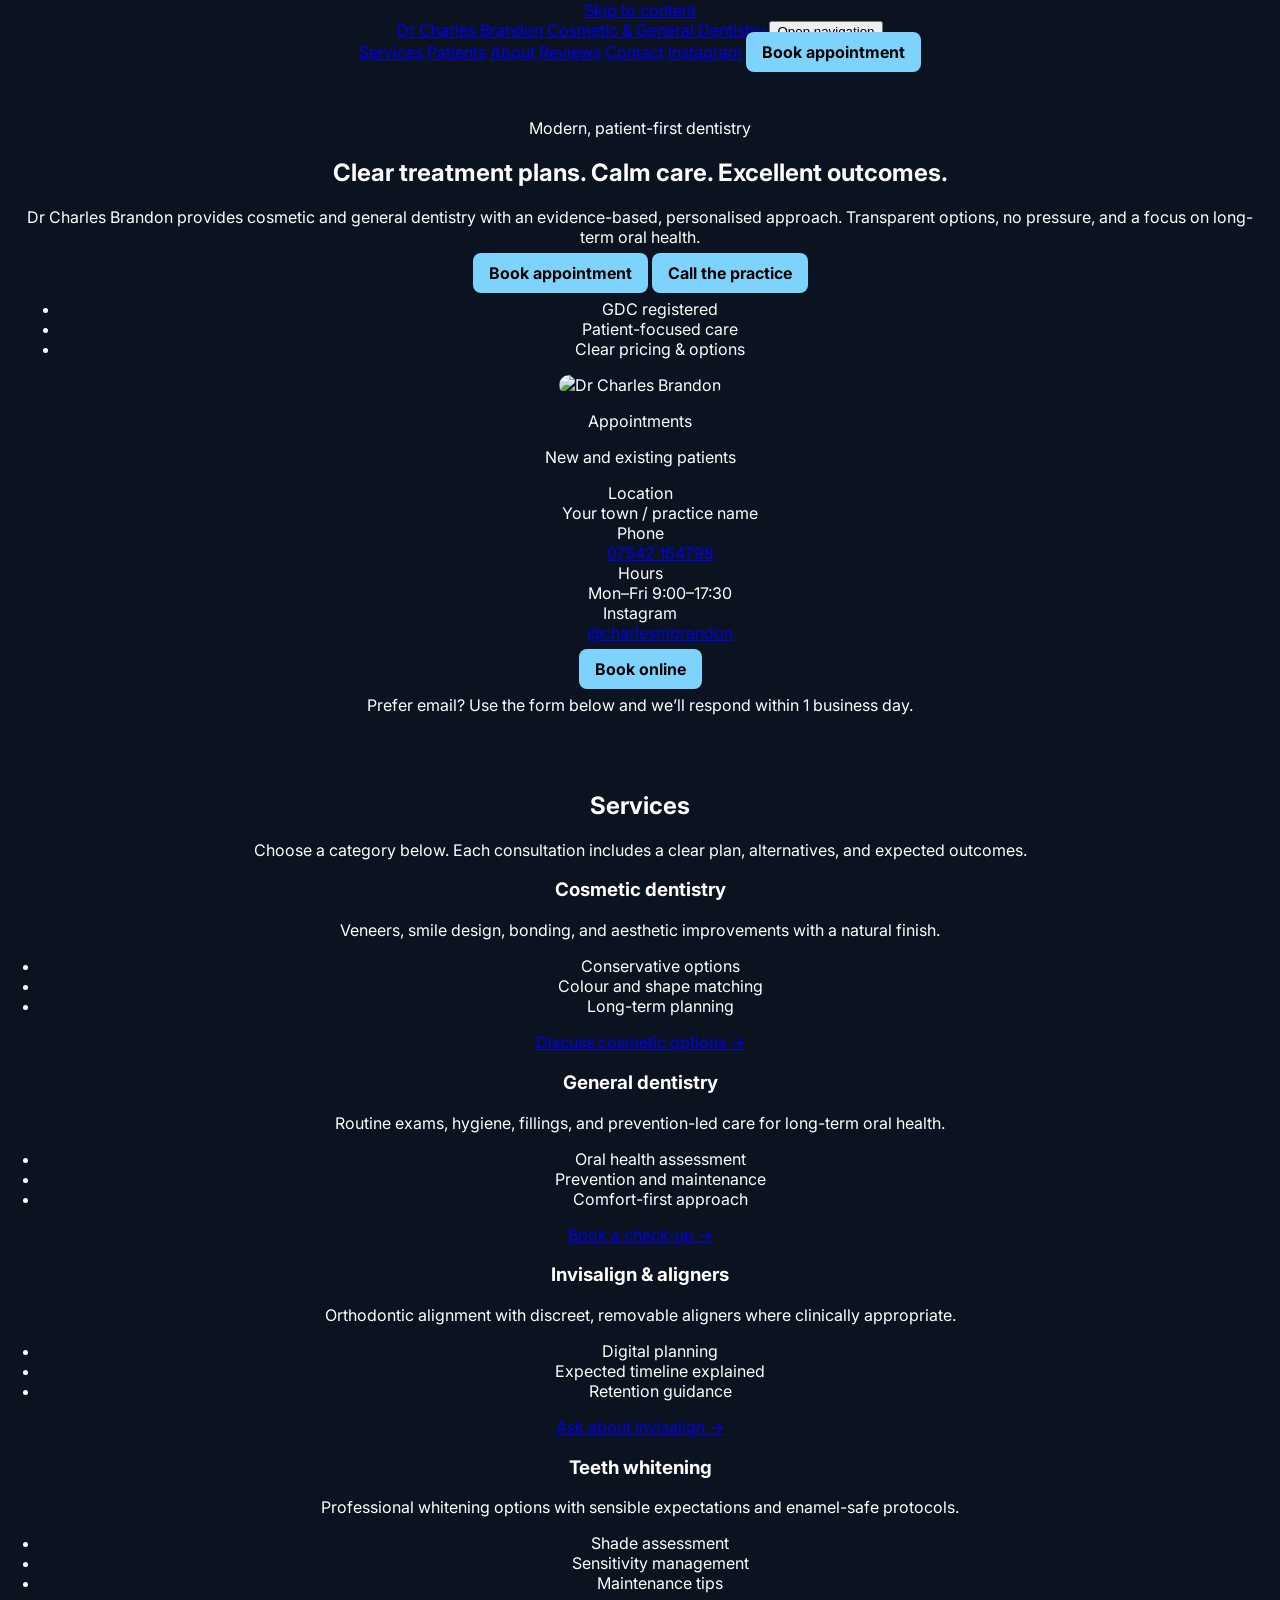
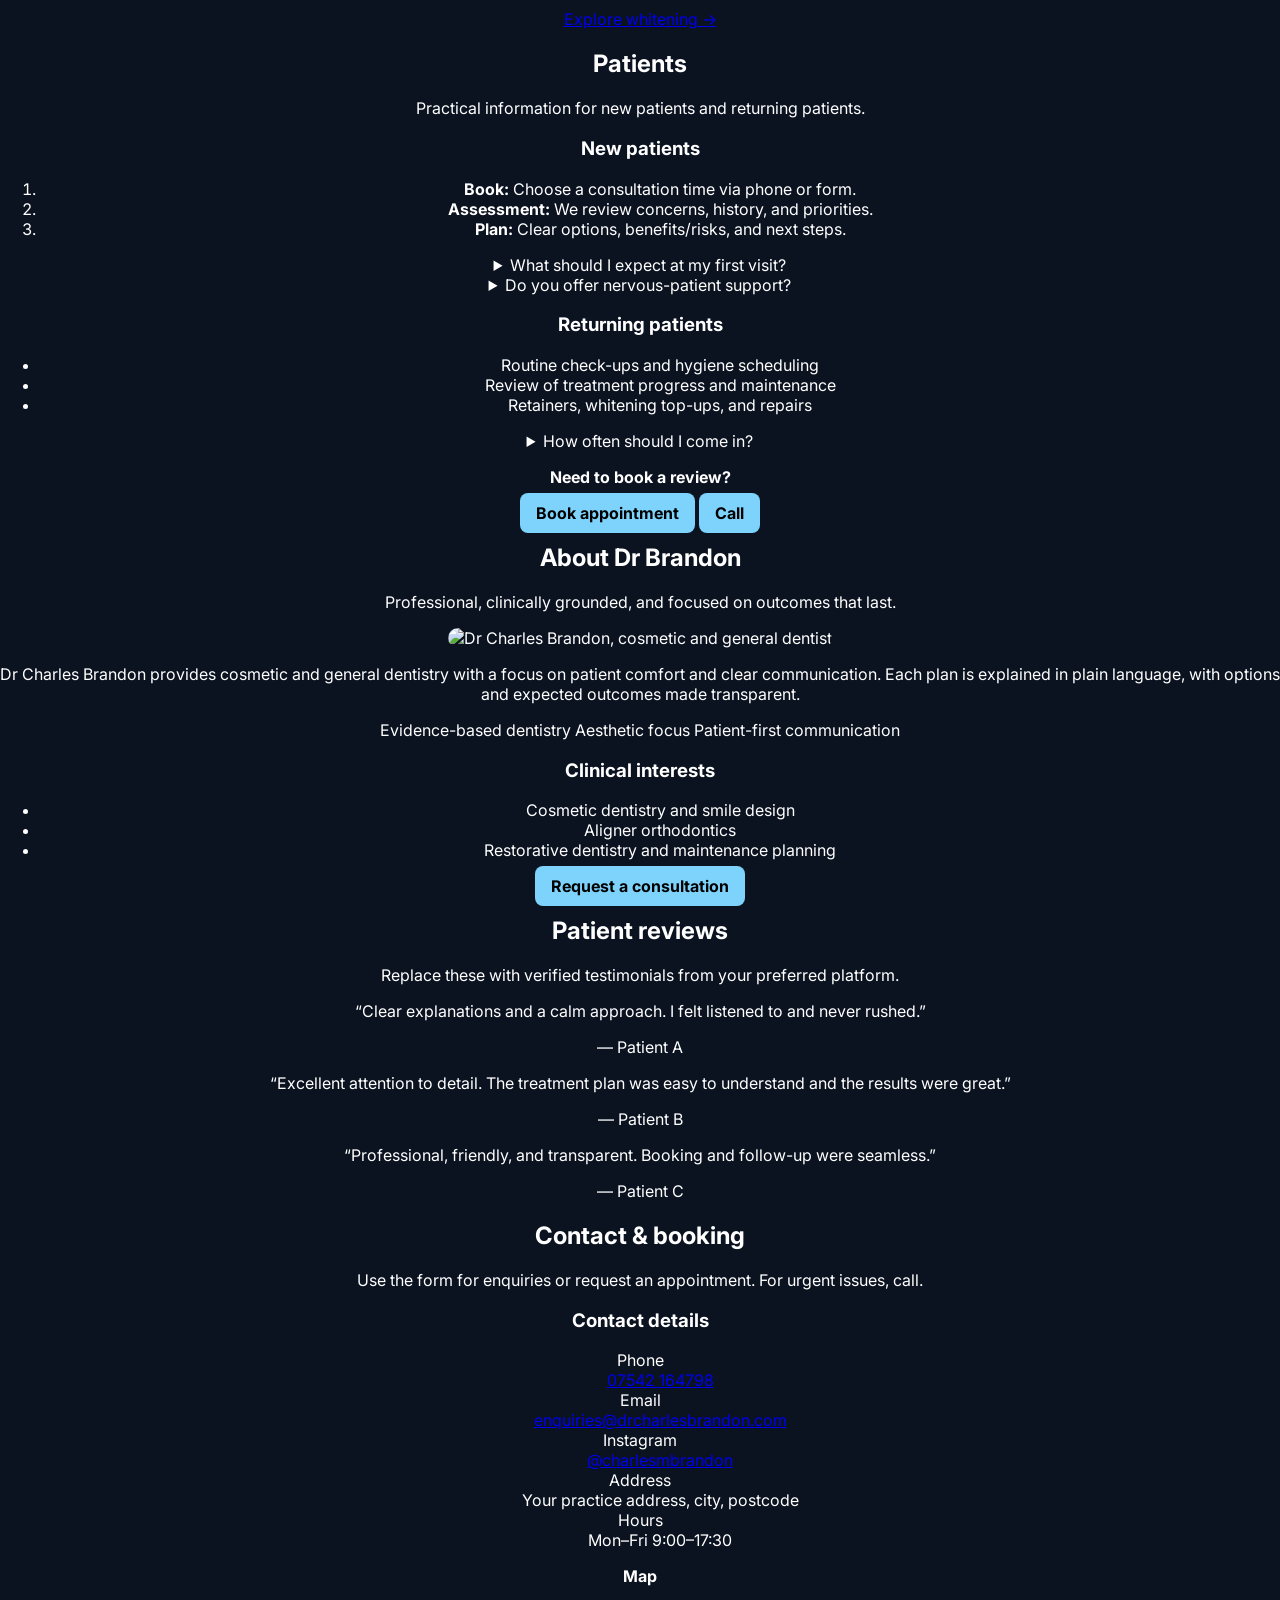
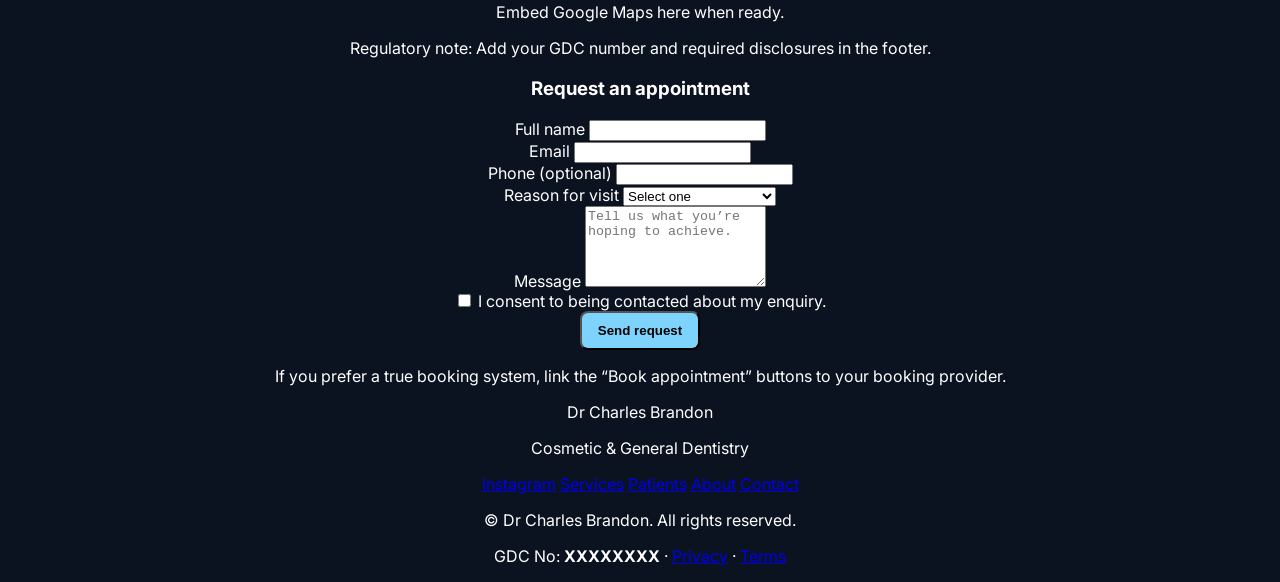
==== commit b5ec3215: "Update index.html" ====
--- a/index.html
+++ b/index.html
@@ -1,40 +1,448 @@
 <!doctype html>
 <html lang="en">
 <head>
-<meta charset="utf-8">
-<meta name="viewport" content="width=device-width,initial-scale=1">
-<title>Dr Charles Brandon | Cosmetic & General Dentistry</title>
-<link href="https://fonts.googleapis.com/css2?family=Inter:wght@400;600;700&display=swap" rel="stylesheet">
-<link rel="stylesheet" href="styles.css">
-<script defer src="script.js"></script>
+  <meta charset="utf-8" />
+  <meta name="viewport" content="width=device-width,initial-scale=1" />
+  <meta name="description" content="Dr Charles Brandon — Cosmetic & General Dentistry. Patient-focused care, clear treatment plans, and modern dentistry." />
+  <title>Dr Charles Brandon | Cosmetic & General Dentistry</title>
+
+  <meta property="og:title" content="Dr Charles Brandon | Cosmetic & General Dentistry" />
+  <meta property="og:description" content="Patient-focused care, clear treatment plans, and modern dentistry." />
+  <meta property="og:type" content="website" />
+
+  <link rel="preconnect" href="https://fonts.googleapis.com">
+  <link rel="preconnect" href="https://fonts.gstatic.com" crossorigin>
+  <link href="https://fonts.googleapis.com/css2?family=Inter:wght@400;500;600;700&display=swap" rel="stylesheet">
+
+  <link rel="stylesheet" href="styles.css" />
+  <script defer src="script.js"></script>
+
+  <!-- Schema (update address + GDC when ready) -->
+  <script type="application/ld+json">
+  {
+    "@context": "https://schema.org",
+    "@type": "Dentist",
+    "name": "Dr Charles Brandon",
+    "url": "https://drcharlesbrandon.com/",
+    "telephone": "+447542164798",
+    "email": "enquiries@drcharlesbrandon.com",
+    "address": {
+      "@type": "PostalAddress",
+      "streetAddress": "Your Street Address",
+      "addressLocality": "Your Town/City",
+      "postalCode": "Your Postcode",
+      "addressCountry": "GB"
+    },
+    "areaServed": "United Kingdom",
+    "medicalSpecialty": "Dentistry"
+  }
+  </script>
 </head>
+
 <body>
-
-<header class="header">
-  <h1>Dr Charles Brandon</h1>
-  <a class="btn" href="#contact">Book Appointment</a>
-</header>
-
-<section class="hero">
-  <img src="assets/dr-charles-brandon.jpg" alt="Dr Charles Brandon" class="hero-avatar">
-  <h2>Cosmetic & General Dentistry</h2>
-  <p>Calm, evidence-based, patient-first dental care.</p>
-</section>
-
-<section class="about">
-  <img src="assets/dr-charles-brandon.jpg" alt="Dr Charles Brandon portrait" class="about-photo-img">
-  <div>
-    <h2>About Dr Brandon</h2>
-    <p>Providing personalised cosmetic and general dentistry with clarity and care.</p>
-  </div>
-</section>
-
-<section id="contact">
-  <h2>Contact</h2>
-  <p>Phone: <a href="tel:+447542164798">07542 164798</a></p>
-  <p>Email: <a href="mailto:enquiries@drcharlesbrandon.com">enquiries@drcharlesbrandon.com</a></p>
-  <p><a href="https://www.instagram.com/charlesmbrandon/" target="_blank">Follow on Instagram</a></p>
-</section>
-
+  <a class="skip-link" href="#main">Skip to content</a>
+
+  <header class="site-header" data-header>
+    <div class="container header-inner">
+      <a class="brand" href="#top" aria-label="Dr Charles Brandon homepage">
+        <span class="brand-mark" aria-hidden="true"></span>
+        <span class="brand-text">
+          <span class="brand-name">Dr Charles Brandon</span>
+          <span class="brand-sub">Cosmetic & General Dentistry</span>
+        </span>
+      </a>
+
+      <button class="nav-toggle" type="button" aria-expanded="false" aria-controls="site-nav">
+        <span class="sr-only">Open navigation</span>
+        <span class="nav-toggle-lines" aria-hidden="true"></span>
+      </button>
+
+      <nav id="site-nav" class="site-nav" aria-label="Primary">
+        <a href="#services">Services</a>
+        <a href="#patients">Patients</a>
+        <a href="#about">About</a>
+        <a href="#reviews">Reviews</a>
+        <a href="#contact">Contact</a>
+        <a href="https://www.instagram.com/charlesmbrandon/" target="_blank" rel="noopener">Instagram</a>
+        <a class="btn btn-primary" href="#contact" data-cta="book">Book appointment</a>
+      </nav>
+    </div>
+  </header>
+
+  <main id="main">
+    <!-- HERO -->
+    <section id="top" class="hero">
+      <div class="container hero-grid">
+        <div class="hero-copy">
+          <p class="kicker">Modern, patient-first dentistry</p>
+          <h1>Clear treatment plans. Calm care. Excellent outcomes.</h1>
+          <p class="lead">
+            Dr Charles Brandon provides cosmetic and general dentistry with an evidence-based, personalised approach.
+            Transparent options, no pressure, and a focus on long-term oral health.
+          </p>
+
+          <div class="hero-actions">
+            <a class="btn btn-primary" href="#contact" data-cta="book">Book appointment</a>
+            <a class="btn btn-secondary" href="tel:+447542164798" data-cta="call">Call the practice</a>
+          </div>
+
+          <ul class="trust-badges" aria-label="Trust signals">
+            <li>GDC registered</li>
+            <li>Patient-focused care</li>
+            <li>Clear pricing & options</li>
+          </ul>
+        </div>
+
+        <div class="hero-card" aria-label="Quick info card">
+          <div class="hero-card-top">
+            <img src="assets/dr-charles-brandon.jpg" alt="Dr Charles Brandon" class="hero-avatar" />
+            <div>
+              <p class="hero-card-title">Appointments</p>
+              <p class="hero-card-sub">New and existing patients</p>
+            </div>
+          </div>
+
+          <dl class="quick-info">
+            <div>
+              <dt>Location</dt>
+              <dd>Your town / practice name</dd>
+            </div>
+            <div>
+              <dt>Phone</dt>
+              <dd><a href="tel:+447542164798">07542 164798</a></dd>
+            </div>
+            <div>
+              <dt>Hours</dt>
+              <dd>Mon–Fri 9:00–17:30</dd>
+            </div>
+            <div>
+              <dt>Instagram</dt>
+              <dd><a href="https://www.instagram.com/charlesmbrandon/" target="_blank" rel="noopener">@charlesmbrandon</a></dd>
+            </div>
+          </dl>
+
+          <a class="btn btn-primary btn-block" href="#contact">Book online</a>
+          <p class="fineprint">Prefer email? Use the form below and we’ll respond within 1 business day.</p>
+        </div>
+      </div>
+    </section>
+
+    <!-- SERVICES -->
+    <section id="services" class="section">
+      <div class="container">
+        <div class="section-head">
+          <h2>Services</h2>
+          <p>Choose a category below. Each consultation includes a clear plan, alternatives, and expected outcomes.</p>
+        </div>
+
+        <div class="cards-grid">
+          <article class="card">
+            <h3>Cosmetic dentistry</h3>
+            <p>Veneers, smile design, bonding, and aesthetic improvements with a natural finish.</p>
+            <ul class="bullets">
+              <li>Conservative options</li>
+              <li>Colour and shape matching</li>
+              <li>Long-term planning</li>
+            </ul>
+            <a class="text-link" href="#contact">Discuss cosmetic options →</a>
+          </article>
+
+          <article class="card">
+            <h3>General dentistry</h3>
+            <p>Routine exams, hygiene, fillings, and prevention-led care for long-term oral health.</p>
+            <ul class="bullets">
+              <li>Oral health assessment</li>
+              <li>Prevention and maintenance</li>
+              <li>Comfort-first approach</li>
+            </ul>
+            <a class="text-link" href="#contact">Book a check-up →</a>
+          </article>
+
+          <article class="card">
+            <h3>Invisalign & aligners</h3>
+            <p>Orthodontic alignment with discreet, removable aligners where clinically appropriate.</p>
+            <ul class="bullets">
+              <li>Digital planning</li>
+              <li>Expected timeline explained</li>
+              <li>Retention guidance</li>
+            </ul>
+            <a class="text-link" href="#contact">Ask about Invisalign →</a>
+          </article>
+
+          <article class="card">
+            <h3>Teeth whitening</h3>
+            <p>Professional whitening options with sensible expectations and enamel-safe protocols.</p>
+            <ul class="bullets">
+              <li>Shade assessment</li>
+              <li>Sensitivity management</li>
+              <li>Maintenance tips</li>
+            </ul>
+            <a class="text-link" href="#contact">Explore whitening →</a>
+          </article>
+        </div>
+      </div>
+    </section>
+
+    <!-- PATIENTS -->
+    <section id="patients" class="section section-alt">
+      <div class="container">
+        <div class="section-head">
+          <h2>Patients</h2>
+          <p>Practical information for new patients and returning patients.</p>
+        </div>
+
+        <div class="two-col">
+          <div class="panel">
+            <h3>New patients</h3>
+            <ol class="steps">
+              <li><strong>Book:</strong> Choose a consultation time via phone or form.</li>
+              <li><strong>Assessment:</strong> We review concerns, history, and priorities.</li>
+              <li><strong>Plan:</strong> Clear options, benefits/risks, and next steps.</li>
+            </ol>
+
+            <details class="faq">
+              <summary>What should I expect at my first visit?</summary>
+              <p>
+                A calm, structured consultation. We’ll discuss your goals, examine oral health, and recommend options.
+                You’ll leave with a clear plan and cost estimates.
+              </p>
+            </details>
+
+            <details class="faq">
+              <summary>Do you offer nervous-patient support?</summary>
+              <p>
+                Yes. We can plan for comfort, explain each step, and go at your pace.
+                Please mention any anxiety when booking so we can accommodate.
+              </p>
+            </details>
+          </div>
+
+          <div class="panel">
+            <h3>Returning patients</h3>
+            <ul class="bullets">
+              <li>Routine check-ups and hygiene scheduling</li>
+              <li>Review of treatment progress and maintenance</li>
+              <li>Retainers, whitening top-ups, and repairs</li>
+            </ul>
+
+            <details class="faq">
+              <summary>How often should I come in?</summary>
+              <p>
+                Most patients benefit from check-ups every 6–12 months. Hygiene frequency varies by risk factors and
+                gum health—your clinician will advise.
+              </p>
+            </details>
+
+            <div class="cta-box">
+              <p><strong>Need to book a review?</strong></p>
+              <a class="btn btn-primary" href="#contact">Book appointment</a>
+              <a class="btn btn-secondary" href="tel:+447542164798">Call</a>
+            </div>
+          </div>
+        </div>
+      </div>
+    </section>
+
+    <!-- ABOUT -->
+    <section id="about" class="section">
+      <div class="container">
+        <div class="section-head">
+          <h2>About Dr Brandon</h2>
+          <p>Professional, clinically grounded, and focused on outcomes that last.</p>
+        </div>
+
+        <div class="about-grid">
+          <img
+            src="assets/dr-charles-brandon.jpg"
+            alt="Dr Charles Brandon, cosmetic and general dentist"
+            class="about-photo-img"
+          />
+
+          <div class="about-copy">
+            <p>
+              Dr Charles Brandon provides cosmetic and general dentistry with a focus on patient comfort and clear communication.
+              Each plan is explained in plain language, with options and expected outcomes made transparent.
+            </p>
+
+            <div class="pill-row" aria-label="Highlights">
+              <span class="pill">Evidence-based dentistry</span>
+              <span class="pill">Aesthetic focus</span>
+              <span class="pill">Patient-first communication</span>
+            </div>
+
+            <h3>Clinical interests</h3>
+            <ul class="bullets">
+              <li>Cosmetic dentistry and smile design</li>
+              <li>Aligner orthodontics</li>
+              <li>Restorative dentistry and maintenance planning</li>
+            </ul>
+
+            <a class="btn btn-secondary" href="#contact">Request a consultation</a>
+          </div>
+        </div>
+      </div>
+    </section>
+
+    <!-- REVIEWS -->
+    <section id="reviews" class="section section-alt">
+      <div class="container">
+        <div class="section-head">
+          <h2>Patient reviews</h2>
+          <p>Replace these with verified testimonials from your preferred platform.</p>
+        </div>
+
+        <div class="quotes-grid">
+          <figure class="quote">
+            <blockquote>
+              “Clear explanations and a calm approach. I felt listened to and never rushed.”
+            </blockquote>
+            <figcaption>— Patient A</figcaption>
+          </figure>
+
+          <figure class="quote">
+            <blockquote>
+              “Excellent attention to detail. The treatment plan was easy to understand and the results were great.”
+            </blockquote>
+            <figcaption>— Patient B</figcaption>
+          </figure>
+
+          <figure class="quote">
+            <blockquote>
+              “Professional, friendly, and transparent. Booking and follow-up were seamless.”
+            </blockquote>
+            <figcaption>— Patient C</figcaption>
+          </figure>
+        </div>
+      </div>
+    </section>
+
+    <!-- CONTACT -->
+    <section id="contact" class="section">
+      <div class="container">
+        <div class="section-head">
+          <h2>Contact & booking</h2>
+          <p>Use the form for enquiries or request an appointment. For urgent issues, call.</p>
+        </div>
+
+        <div class="contact-grid">
+          <div class="panel">
+            <h3>Contact details</h3>
+            <dl class="contact-dl">
+              <div>
+                <dt>Phone</dt>
+                <dd><a href="tel:+447542164798">07542 164798</a></dd>
+              </div>
+              <div>
+                <dt>Email</dt>
+                <dd><a href="mailto:enquiries@drcharlesbrandon.com">enquiries@drcharlesbrandon.com</a></dd>
+              </div>
+              <div>
+                <dt>Instagram</dt>
+                <dd><a href="https://www.instagram.com/charlesmbrandon/" target="_blank" rel="noopener">@charlesmbrandon</a></dd>
+              </div>
+              <div>
+                <dt>Address</dt>
+                <dd>Your practice address, city, postcode</dd>
+              </div>
+              <div>
+                <dt>Hours</dt>
+                <dd>Mon–Fri 9:00–17:30</dd>
+              </div>
+            </dl>
+
+            <div class="map-placeholder" role="img" aria-label="Map placeholder">
+              <p><strong>Map</strong></p>
+              <p class="fineprint">Embed Google Maps here when ready.</p>
+            </div>
+
+            <p class="fineprint">
+              Regulatory note: Add your GDC number and required disclosures in the footer.
+            </p>
+          </div>
+
+          <div class="panel">
+            <h3>Request an appointment</h3>
+
+            <!-- Replace action="#" with Formspree/Netlify endpoint to enable submissions -->
+            <form id="contactForm" class="form" method="post" action="#">
+              <div class="form-row">
+                <label for="name">Full name</label>
+                <input id="name" name="name" type="text" autocomplete="name" required />
+              </div>
+
+              <div class="form-row">
+                <label for="email">Email</label>
+                <input id="email" name="email" type="email" autocomplete="email" required />
+              </div>
+
+              <div class="form-row">
+                <label for="phone">Phone (optional)</label>
+                <input id="phone" name="phone" type="tel" autocomplete="tel" />
+              </div>
+
+              <div class="form-row">
+                <label for="reason">Reason for visit</label>
+                <select id="reason" name="reason" required>
+                  <option value="" selected disabled>Select one</option>
+                  <option>Check-up</option>
+                  <option>Cosmetic consultation</option>
+                  <option>Whitening</option>
+                  <option>Invisalign / aligners</option>
+                  <option>Other</option>
+                </select>
+              </div>
+
+              <div class="form-row">
+                <label for="message">Message</label>
+                <textarea id="message" name="message" rows="5" placeholder="Tell us what you’re hoping to achieve." required></textarea>
+              </div>
+
+              <div class="form-row form-row-inline">
+                <input id="consent" name="consent" type="checkbox" required />
+                <label for="consent">I consent to being contacted about my enquiry.</label>
+              </div>
+
+              <button class="btn btn-primary btn-block" type="submit">Send request</button>
+
+              <p class="fineprint" id="formStatus" role="status" aria-live="polite"></p>
+            </form>
+
+            <p class="fineprint">
+              If you prefer a true booking system, link the “Book appointment” buttons to your booking provider.
+            </p>
+          </div>
+        </div>
+      </div>
+    </section>
+
+    <!-- FOOTER -->
+    <footer class="site-footer">
+      <div class="container footer-inner">
+        <div>
+          <p class="footer-brand">Dr Charles Brandon</p>
+          <p class="fineprint">Cosmetic & General Dentistry</p>
+        </div>
+
+        <div class="footer-links">
+          <a href="https://www.instagram.com/charlesmbrandon/" target="_blank" rel="noopener">Instagram</a>
+          <a href="#services">Services</a>
+          <a href="#patients">Patients</a>
+          <a href="#about">About</a>
+          <a href="#contact">Contact</a>
+        </div>
+
+        <div class="footer-legal">
+          <p class="fineprint">
+            © <span id="year"></span> Dr Charles Brandon. All rights reserved.
+          </p>
+          <p class="fineprint">
+            GDC No: <strong>XXXXXXXX</strong> · <a href="#" aria-label="Privacy policy (placeholder link)">Privacy</a> ·
+            <a href="#" aria-label="Terms (placeholder link)">Terms</a>
+          </p>
+        </div>
+      </div>
+    </footer>
+  </main>
 </body>
 </html>
+
